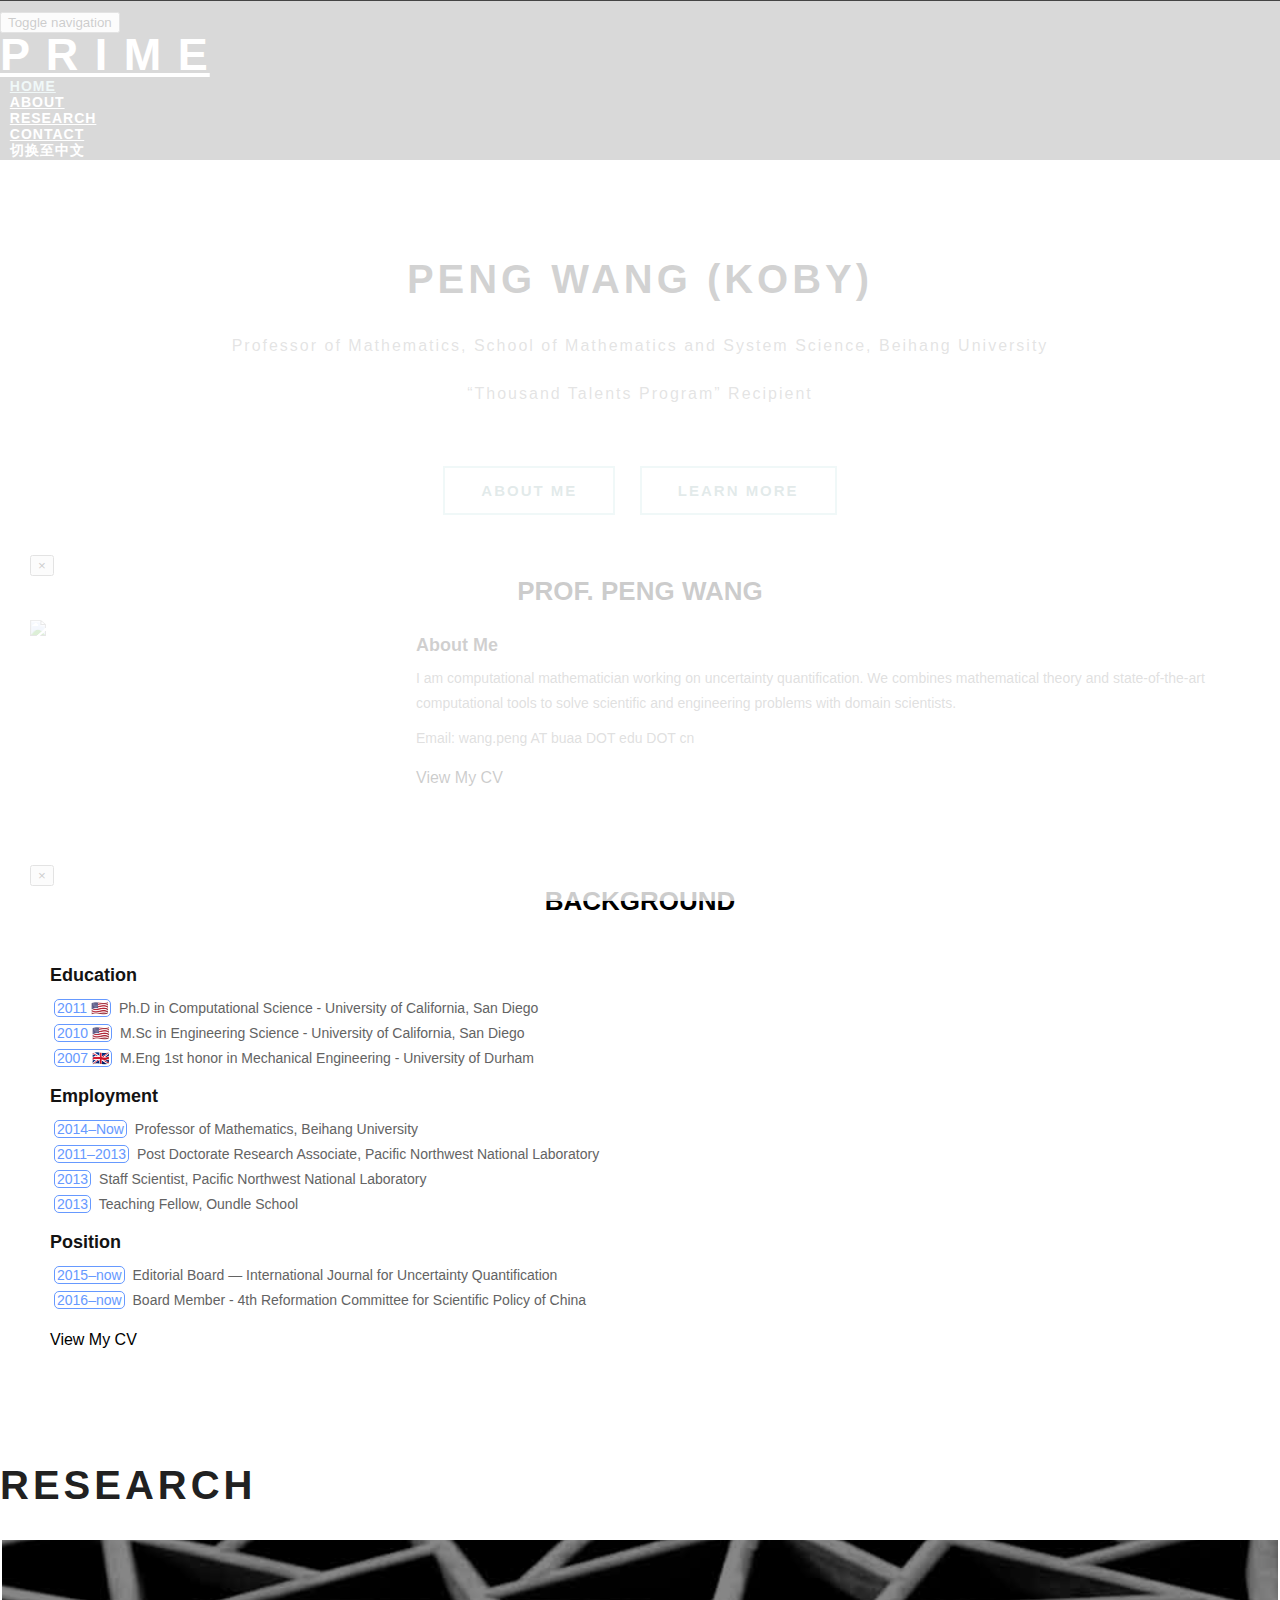
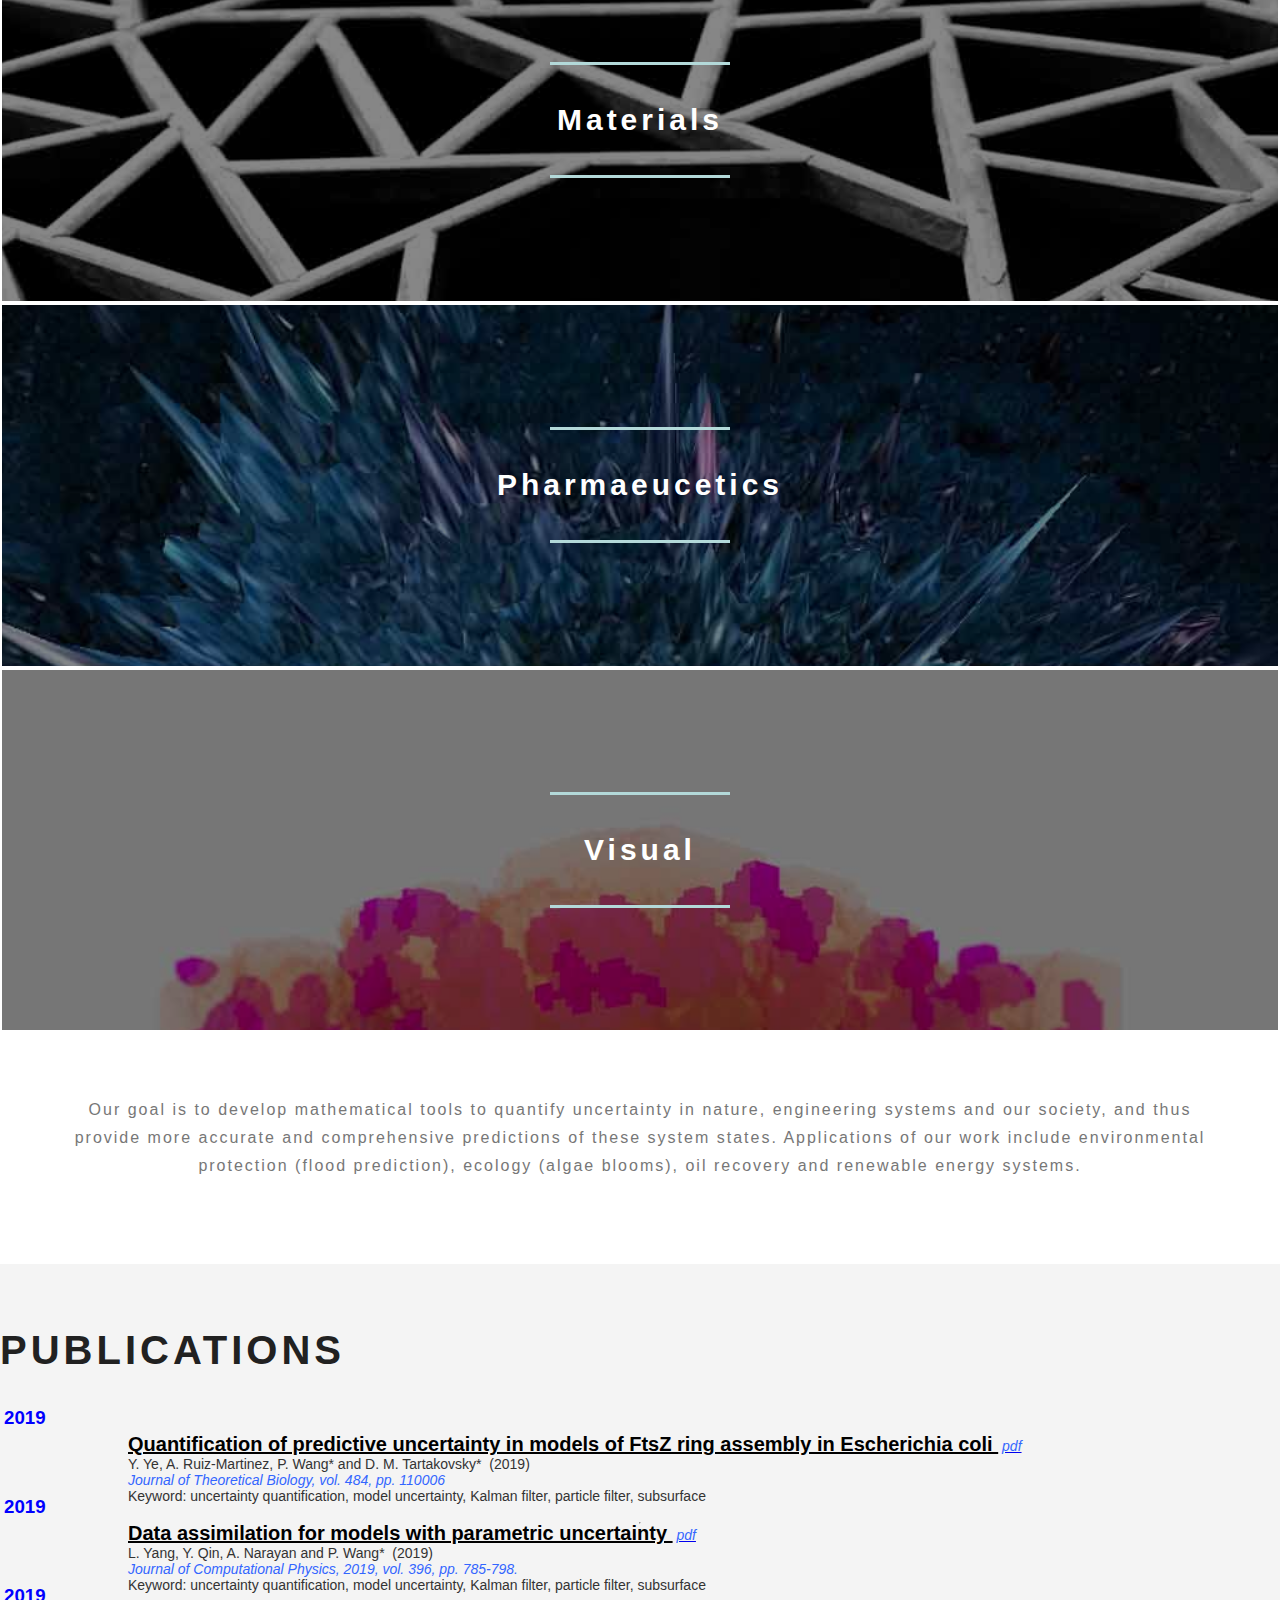
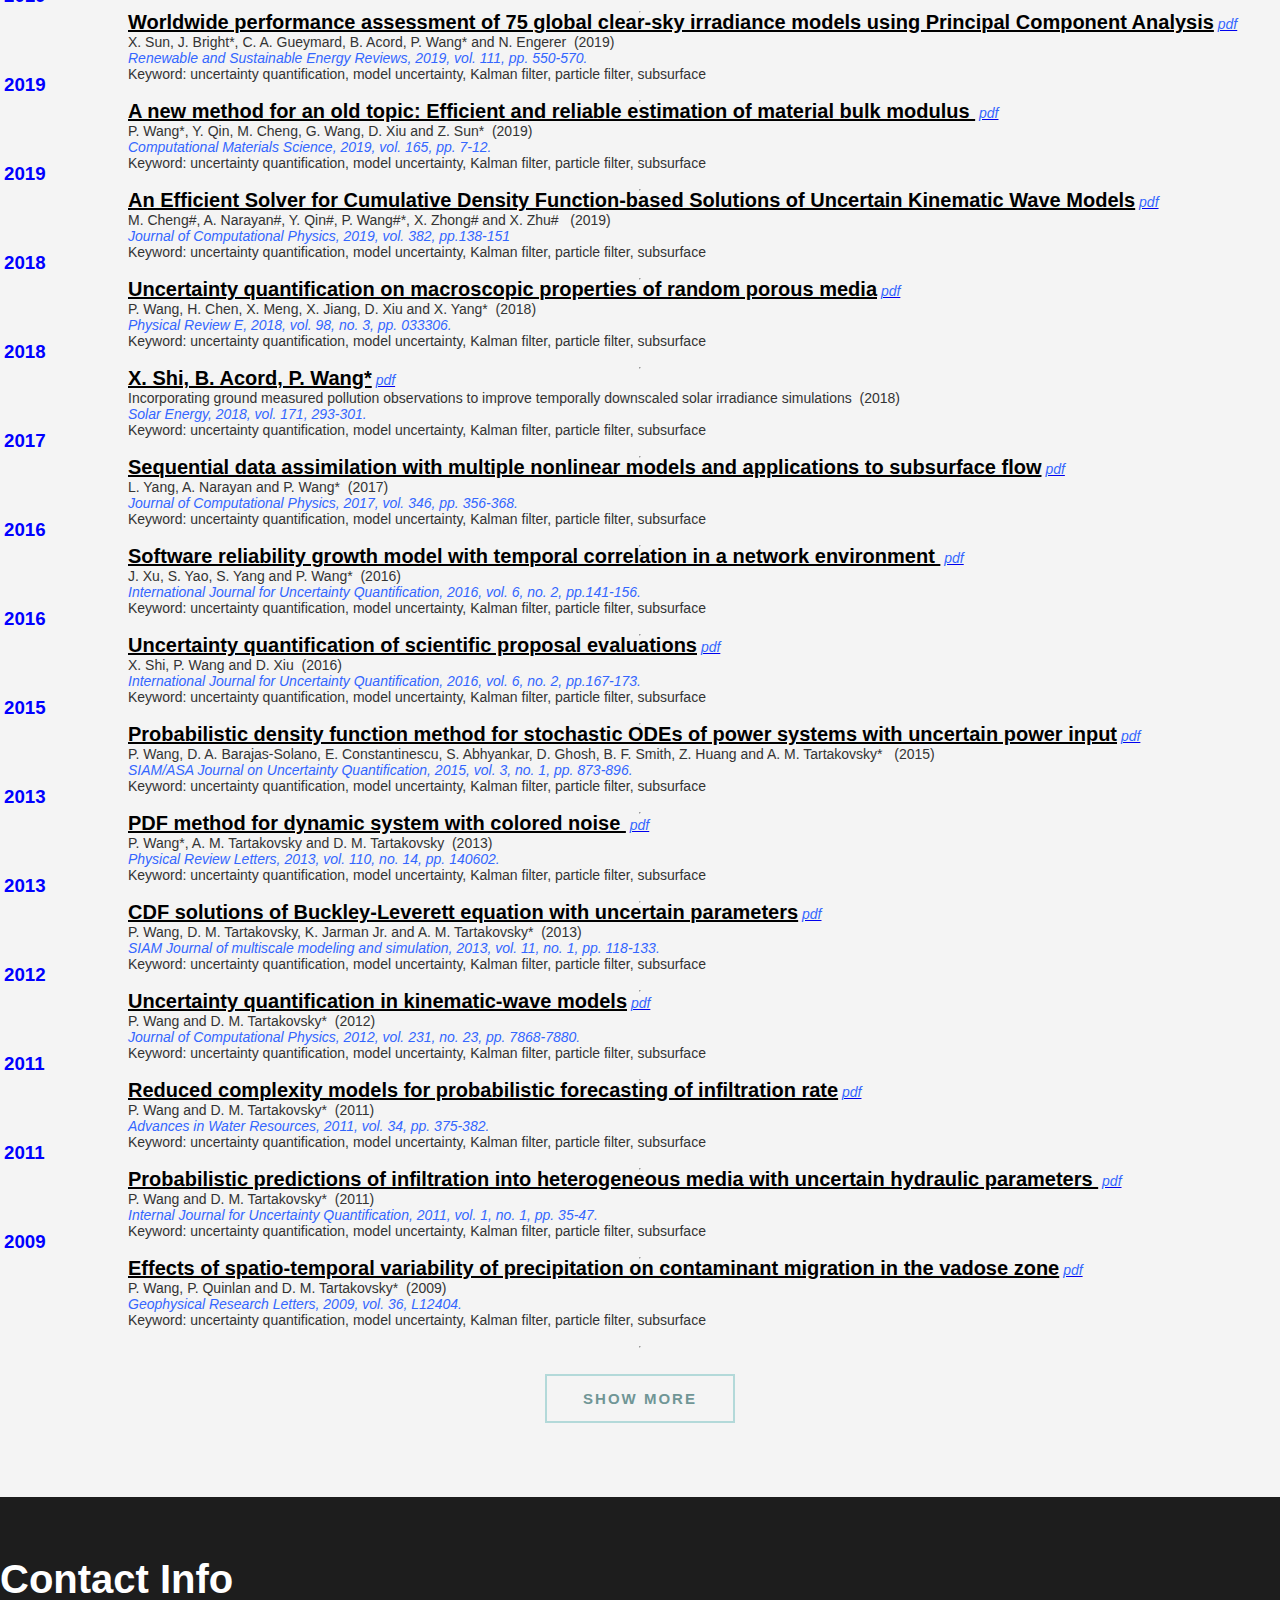
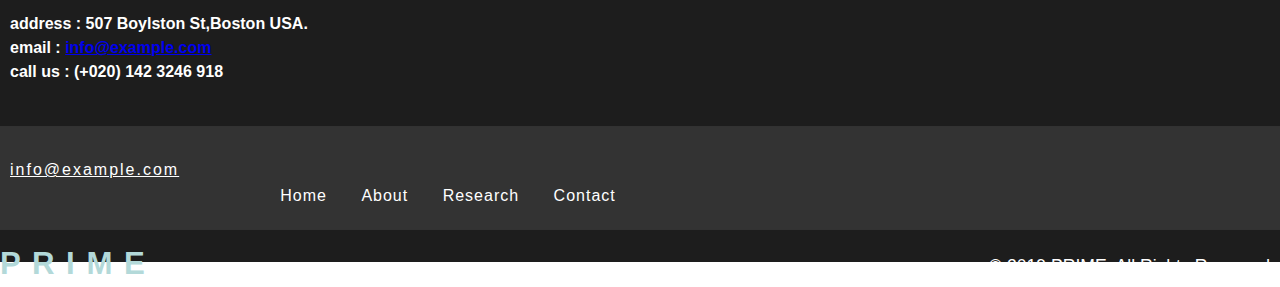
==== details/template.html @ 97c71925 "add homepage template" ====
<!DOCTYPE html>
<html lang="en">
<head>
<title>Student's Homepage</title>
<!-- custom-theme -->
<meta name="viewport" content="width=device-width, initial-scale=1">
<meta http-equiv="Content-Type" content="text/html; charset=utf-8" />
<script type="application/x-javascript"> addEventListener("load", function() { setTimeout(hideURLbar, 0); }, false);
		function hideURLbar(){ window.scrollTo(0,1); } </script>
<!-- //custom-theme -->
<link href="../css/bootstrap.css" rel="stylesheet" type="text/css" media="all" />
<link href="../css/style.css" rel="stylesheet" type="text/css" media="all" />
<link rel="stylesheet" href="../css/flexslider.css" type="text/css" media="screen" property="" />
<link rel="stylesheet" href="../css/swipebox.css">
<!-- font-awesome-icons -->
<link rel="stylesheet" href="../css/font-awesome.min.css" />
</head>
	
<body>
<div id="loading" style="position: fixed; z-index: 999; width: 100%; height: 100%; background-color: rgba(255, 255, 255, 0.8);">
<svg viewBox="0 90 800 600">
  <defs>
  
   <line class="mark" x1="0" y1="0" x2="0" y2="0" fill="none" stroke="#5BB4D8" stroke-miterlimit="10" stroke-linecap="none" stroke-width="12"/>
    
   </defs>
 <g class="container1"/>
 <g class="container2"/>

</svg>
</div>
<script src='../js/TweenMax.min.js'></script>
<script  src="../js/index.js"></script>
<!-- banner -->
	<div class="banner jarallax" id="home" style="background-color: #444; min-height: auto;">
	<div class="agile_dot_info one">
		<div class="container" style="width: 100%;">
			<nav class="navbar navbar-default" style="padding: 0.5em 0 0 0;">
				<div class="navbar-header navbar-left">
					<button type="button" class="navbar-toggle collapsed" style="margin: 0.3em 0 0 0;" data-toggle="collapse" data-target="#bs-example-navbar-collapse-1">
						<span class="sr-only">Toggle navigation</span>
						<span class="icon-bar"></span>
						<span class="icon-bar"></span>
						<span class="icon-bar"></span>
					</button>
					<h1><a class="navbar-brand" href="../index.html">P R I M E</a></h1>
				</div>
			<!-- Collect the nav links, forms, and other content for toggling -->
				<div class="collapse navbar-collapse navbar-right" id="bs-example-navbar-collapse-1">
					<nav class="link-effect-8" id="link-effect-8">
						<ul class="nav navbar-nav">
							<li class="active"><a href="../index.html" data-lang="home">Home</a></li>
							<li><a href="#about" class="scroll" data-lang="about">About</a></li>
							<li><a href="#services"  class="scroll" data-lang="research">Research</a></li>
							<li><a href="#contact"  class="scroll" data-lang="contact">Contact</a></li>
							<li><a id="J_lang_switch" data-lang="change_language">切换至中文</a> </li>
						</ul>
					</nav>
				</div>
			</nav>
		</div>
	</div>
	</div>
<!-- //banner -->	
<!-- welcome -->
<!---728x90--->
 	<div class="welcome" id="about">
		  <div class="container">
				<div class="ab-w3l-spa w3-head-center">
					<label class="wel"></label>
					<h3 class="w3-head-left" data-lang="prof_name">Peng WANG (Koby)</h3>
					<p data-lang="intro_1">Professor of Mathematics, School of Mathematics and System Science, Beihang University</p>
						<p data-lang="intro_2">“Thousand Talents Program” Recipient</p> 
					<div class="agileits_w3layouts_more">
						<a href="#" data-toggle="modal" data-target="#myModal1" style="margin: 10px;" data-lang="about_me">About Me</a>
						<a href="#" data-toggle="modal" data-target="#myModal2" style="margin: 10px;" data-lang="about_more">Learn More</a>
					</div>
				</div>
		   </div>
    </div>
	<!-- Modal1 -->
	<div class="modal fade" id="myModal1" tabindex="-1" role="dialog">
	<!-- Modal1 -->
		<div class="modal-dialog">
		<!-- Modal content-->
			<div class="modal-content">
				<div class="modal-header">
					<button type="button" class="close" data-dismiss="modal">&times;</button>
					<h4 style="color:#000" data-lang="prof_title">Prof. Peng Wang</h4>
					<img src="../images/Intro.jpg" alt=" " class="img-responsive" style="width:30%;float:left;">
					<div style="margin-left: 30%; padding-left: 20px;">
						<h5 data-lang="about_me">About Me</h5>
						<p data-lang="full_intro">I am computational mathematician working on uncertainty quantification. We combines mathematical theory and state-of-the-art computational tools to solve scientific and engineering problems with domain scientists.</p>
						<p>Email:  wang.peng AT buaa DOT edu DOT cn</p>
						<br>
						<a data-lang="view_cv">View My CV</a>
					</div>
                    <br>
				</div>
			</div>
		</div>
	</div>
	<!-- //Modal1 -->
	<!-- Modal2 -->
	<div class="modal fade" id="myModal2" tabindex="-1" role="dialog">
	<!-- Modal2 -->
		<div class="modal-dialog">
		<!-- Modal content-->
			<div class="modal-content">
				<div class="modal-header">
					<button type="button" class="close" data-dismiss="modal">&times;</button>
					<h4 style="color:#000" data-lang="background">Background</h4>
					<div style="padding: 20px;">
						<h5 data-lang="education">Education</h5>
						<p>
							<span class="wrapper">2011 🇺🇸</span> Ph.D  in Computational Science - University of California, San Diego<br>
							<span class="wrapper">2010 🇺🇸</span> M.Sc  in Engineering Science - University of California, San Diego<br>
							<span class="wrapper">2007 🇬🇧</span> M.Eng 1st honor in Mechanical Engineering - University of Durham<br>
						</p>
						<h5 data-lang="employment">Employment</h5>
						<p>
							<span class="wrapper" style="width: 30px;">2014–Now</span>  Professor of Mathematics, Beihang University<br>
							<span class="wrapper" style="width: 30px;">2011–2013</span>  Post Doctorate Research Associate, Pacific Northwest National Laboratory<br>
							<span class="wrapper" style="width: 30px;">2013</span>  Staff Scientist, Pacific Northwest National Laboratory<br>
							<span class="wrapper" style="width: 30px;">2013</span> Teaching Fellow, Oundle School<br>
						</p>
						<h5 data-lang="position">Position</h5>
						<p>
							<span class="wrapper">2015–now</span> Editorial Board — International Journal for Uncertainty Quantification<br>
							<span class="wrapper">2016–now</span> Board Member - 4th Reformation Committee for Scientific Policy of China<br>
						</p>
						<br>
						<a data-lang="view_cv">View My CV</a>
					</div>
				</div>
			</div>
		</div>
	</div>
	<!-- //Modal2 -->
<!-- //welcome -->
<!-- cruise -->
<div class="w3-services" id="services">
	<div class="container">
	<div class="w3-head-left">
		<h3 data-lang="research">Research</h3>
	</div>
	<div class="cruise-w3-agile">
		<div class="col-md-4 cruise-w3-agile-left">
			<div class="cruise-w3-agile-top">
				<label class="cru"></label>
				<h3 data-lang="materials">Materials</h3>
				<label class="cru"></label>
			</div>
		</div>
		<div class="col-md-4 cruise-w3-agile-right">
			<div class="cruise-w3-agile-top">
				<label class="cru"></label>
				<h3 data-lang="Pharmaeucetics">Pharmaeucetics</h3>
				<label class="cru"></label>
			</div>
		</div>
		<div class="col-md-4 cruise-w3-agile-left-1">
			<div class="cruise-w3-agile-top">
				<label class="cru"></label>
				<h3 data-lang="visual">Visual</h3>
				<label class="cru"></label>
			</div>
		</div>
		<div class="clearfix"></div>
		</div>
		<div class="welcome">
			<p data-lang="goal">
				Our goal is to develop mathematical tools to quantify uncertainty in nature, engineering systems and our society, and thus provide more accurate and comprehensive predictions of these system states. Applications of our work include environmental protection (flood prediction), ecology (algae blooms), oil recovery and renewable energy systems.
			</p>
		</div>
	</div>
	</div>
<!-- //cruise -->
<!-- cruise -->
<div class="w3-services" id="publications">
	<div class="container">
	<div class="w3-head-left">
		<h3 data-lang="publications">Publications</h3>
	</div>

    <div class="pubwidget">
        <div>
            <div class="datewidget">
                <h3><span style="color: #0000ff;">2019</span></h3>
            </div>
            <div class="contentwidget">
                <p><span style="font-size: 20px;"><strong><a style="color: #000000;" href="http://www.sciencedirect.com/science/article/pii/S0021999117304710" target="_Blank"> Quantification of predictive uncertainty in models of FtsZ ring assembly in Escherichia coli </a></strong></span>&nbsp;<a href="http://www.wangpengroup.org/publications/#"><span style="color: #3366ff;"><em>pdf</em></span></a><br>
                <span style="color: #333333;">Y. Ye, A. Ruiz-Martinez, P. Wang* and D. M. Tartakovsky*&nbsp; (2019)</span><br>
                <span style="color: #3366ff;"><em>Journal of Theoretical Biology, vol. 484, pp. 110006</em></span><br>
                <span style="color: #333333;"> Keyword: uncertainty quantification, model uncertainty, Kalman filter, particle filter, subsurface</span></p>
            </div>
        </div>
        <hr>
    </div>

    <div class="pubwidget">
        <div>
            <div class="datewidget">
                <h3><span style="color: #0000ff;">2019</span></h3>
            </div>
            <div class="contentwidget">
                <p><span style="font-size: 20px;"><strong><a style="color: #000000;" href="http://www.sciencedirect.com/science/article/pii/S0021999117304710" target="_Blank"> Data assimilation for models with parametric uncertainty </a></strong></span>&nbsp;<a href="http://www.wangpengroup.org/publications/#"><span style="color: #3366ff;"><em>pdf</em></span></a><br>
                <span style="color: #333333;">L. Yang, Y. Qin, A. Narayan and P. Wang*&nbsp; (2019)</span><br>
                <span style="color: #3366ff;"><em>Journal of Computational Physics, 2019, vol. 396, pp. 785-798.</em></span><br>
                <span style="color: #333333;"> Keyword: uncertainty quantification, model uncertainty, Kalman filter, particle filter, subsurface</span></p>
            </div>
        </div>
        <hr>
    </div>

    <div class="pubwidget">
        <div>
            <div class="datewidget">
                <h3><span style="color: #0000ff;">2019</span></h3>
            </div>
            <div class="contentwidget">
                <p><span style="font-size: 20px;"><strong><a style="color: #000000;" href="http://www.sciencedirect.com/science/article/pii/S0021999117304710" target="_Blank">Worldwide performance assessment of 75 global clear-sky irradiance models using Principal Component Analysis</a></strong></span>&nbsp;<a href="http://www.wangpengroup.org/publications/#"><span style="color: #3366ff;"><em>pdf</em></span></a><br>
                <span style="color: #333333;">X. Sun, J. Bright*, C. A. Gueymard, B. Acord, P. Wang* and N. Engerer&nbsp; (2019)</span><br>
                <span style="color: #3366ff;"><em>Renewable and Sustainable Energy Reviews, 2019, vol. 111, pp. 550-570.</em></span><br>
                <span style="color: #333333;"> Keyword: uncertainty quantification, model uncertainty, Kalman filter, particle filter, subsurface</span></p>
            </div>
        </div>
        <hr>
    </div>

    <div class="pubwidget">
        <div>
            <div class="datewidget">
                <h3><span style="color: #0000ff;">2019</span></h3>
            </div>
            <div class="contentwidget">
                <p><span style="font-size: 20px;"><strong><a style="color: #000000;" href="http://www.sciencedirect.com/science/article/pii/S0021999117304710" target="_Blank"> A new method for an old topic: Efficient and reliable estimation of material bulk modulus </a></strong></span>&nbsp;<a href="http://www.wangpengroup.org/publications/#"><span style="color: #3366ff;"><em>pdf</em></span></a><br>
                <span style="color: #333333;"> P. Wang*, Y. Qin, M. Cheng, G. Wang, D. Xiu and Z. Sun*&nbsp; (2019)</span><br>
                <span style="color: #3366ff;"><em>Computational Materials Science, 2019, vol. 165, pp. 7-12.</em></span><br>
                <span style="color: #333333;"> Keyword: uncertainty quantification, model uncertainty, Kalman filter, particle filter, subsurface</span></p>
            </div>
        </div>
        <hr>
    </div>

    <div class="pubwidget">
        <div>
            <div class="datewidget">
                <h3><span style="color: #0000ff;">2019</span></h3>
            </div>
            <div class="contentwidget">
                <p><span style="font-size: 20px;"><strong><a style="color: #000000;" href="http://www.sciencedirect.com/science/article/pii/S0021999117304710" target="_Blank"> An Efficient Solver for Cumulative Density Function-based Solutions of Uncertain Kinematic Wave Models</a></strong></span>&nbsp;<a href="http://www.wangpengroup.org/publications/#"><span style="color: #3366ff;"><em>pdf</em></span></a><br>
                <span style="color: #333333;"> M. Cheng#, A. Narayan#, Y. Qin#, P. Wang#*, X. Zhong# and X. Zhu#	&nbsp; (2019)</span><br>
                <span style="color: #3366ff;"><em>Journal of Computational Physics, 2019, vol. 382, pp.138-151</em></span><br>
                <span style="color: #333333;"> Keyword: uncertainty quantification, model uncertainty, Kalman filter, particle filter, subsurface</span></p>
            </div>
        </div>
        <hr>
    </div>

    <div class="pubwidget">
        <div>
            <div class="datewidget">
                <h3><span style="color: #0000ff;">2018</span></h3>
            </div>
            <div class="contentwidget">
                <p><span style="font-size: 20px;"><strong><a style="color: #000000;" href="http://www.sciencedirect.com/science/article/pii/S0021999117304710" target="_Blank"> Uncertainty quantification on macroscopic properties of random porous media</a></strong></span>&nbsp;<a href="http://www.wangpengroup.org/publications/#"><span style="color: #3366ff;"><em>pdf</em></span></a><br>
                <span style="color: #333333;">P. Wang, H. Chen, X. Meng, X. Jiang, D. Xiu and X. Yang*&nbsp; (2018)</span><br>
                <span style="color: #3366ff;"><em>Physical Review E, 2018, vol. 98, no. 3, pp. 033306.</em></span><br>
                <span style="color: #333333;"> Keyword: uncertainty quantification, model uncertainty, Kalman filter, particle filter, subsurface</span></p>
            </div>
        </div>
        <hr>
    </div>

    <div class="pubwidget">
        <div>
            <div class="datewidget">
                <h3><span style="color: #0000ff;">2018</span></h3>
            </div>
            <div class="contentwidget">
                <p><span style="font-size: 20px;"><strong><a style="color: #000000;" href="http://www.sciencedirect.com/science/article/pii/S0021999117304710" target="_Blank"> X. Shi, B. Acord, P. Wang*</a></strong></span>&nbsp;<a href="http://www.wangpengroup.org/publications/#"><span style="color: #3366ff;"><em>pdf</em></span></a><br>
                <span style="color: #333333;">Incorporating ground measured pollution observations to improve temporally downscaled solar irradiance simulations&nbsp; (2018)</span><br>
                <span style="color: #3366ff;"><em>Solar Energy, 2018, vol. 171, 293-301.</em></span><br>
                <span style="color: #333333;"> Keyword: uncertainty quantification, model uncertainty, Kalman filter, particle filter, subsurface</span></p>
            </div>
        </div>
        <hr>
    </div>

    <div class="pubwidget">
        <div>
            <div class="datewidget">
                <h3><span style="color: #0000ff;">2017</span></h3>
            </div>
            <div class="contentwidget">
                <p><span style="font-size: 20px;"><strong><a style="color: #000000;" href="http://www.sciencedirect.com/science/article/pii/S0021999117304710" target="_Blank"> Sequential data assimilation with multiple nonlinear models and applications to subsurface flow</a></strong></span>&nbsp;<a href="http://www.wangpengroup.org/publications/#"><span style="color: #3366ff;"><em>pdf</em></span></a><br>
                <span style="color: #333333;"> L. Yang, A. Narayan and P. Wang*&nbsp; (2017)</span><br>
                <span style="color: #3366ff;"><em>Journal of Computational Physics, 2017, vol. 346, pp. 356-368. </em></span><br>
                <span style="color: #333333;"> Keyword: uncertainty quantification, model uncertainty, Kalman filter, particle filter, subsurface</span></p>
            </div>
        </div>
        <hr>
    </div>

    <div class="pubwidget">
        <div>
            <div class="datewidget">
                <h3><span style="color: #0000ff;">2016</span></h3>
            </div>
            <div class="contentwidget">
                <p><span style="font-size: 20px;"><strong><a style="color: #000000;" href="http://www.sciencedirect.com/science/article/pii/S0021999117304710" target="_Blank">Software reliability growth model with temporal correlation in a network environment </a></strong></span>&nbsp;<a href="http://www.wangpengroup.org/publications/#"><span style="color: #3366ff;"><em>pdf</em></span></a><br>
                <span style="color: #333333;"> J. Xu, S. Yao, S. Yang and P. Wang*&nbsp; (2016)</span><br>
                <span style="color: #3366ff;"><em>International Journal for Uncertainty Quantification, 2016, vol. 6, no. 2, pp.141-156. </em></span><br>
                <span style="color: #333333;"> Keyword: uncertainty quantification, model uncertainty, Kalman filter, particle filter, subsurface</span></p>
            </div>
        </div>
        <hr>
    </div>

    <div class="pubwidget">
        <div>
            <div class="datewidget">
                <h3><span style="color: #0000ff;">2016</span></h3>
            </div>
            <div class="contentwidget">
                <p><span style="font-size: 20px;"><strong><a style="color: #000000;" href="http://www.sciencedirect.com/science/article/pii/S0021999117304710" target="_Blank"> Uncertainty quantification of scientific proposal evaluations</a></strong></span>&nbsp;<a href="http://www.wangpengroup.org/publications/#"><span style="color: #3366ff;"><em>pdf</em></span></a><br>
                <span style="color: #333333;"> X. Shi, P. Wang and D. Xiu&nbsp; (2016)</span><br>
                <span style="color: #3366ff;"><em>International Journal for Uncertainty Quantification, 2016, vol. 6, no. 2, pp.167-173.</em></span><br>
                <span style="color: #333333;"> Keyword: uncertainty quantification, model uncertainty, Kalman filter, particle filter, subsurface</span></p>
            </div>
        </div>
        <hr>
    </div>

    <div class="pubwidget">
        <div>
            <div class="datewidget">
                <h3><span style="color: #0000ff;">2015</span></h3>
            </div>
            <div class="contentwidget">
                <p><span style="font-size: 20px;"><strong><a style="color: #000000;" href="http://www.sciencedirect.com/science/article/pii/S0021999117304710" target="_Blank">  Probabilistic density function method for stochastic ODEs of power systems with uncertain power input</a></strong></span>&nbsp;<a href="http://www.wangpengroup.org/publications/#"><span style="color: #3366ff;"><em>pdf</em></span></a><br>
                <span style="color: #333333;"> P. Wang, D. A. Barajas-Solano, E. Constantinescu, S. Abhyankar, D. Ghosh, B. F. Smith, Z. Huang and A. M. Tartakovsky*	&nbsp; (2015)</span><br>
                <span style="color: #3366ff;"><em>SIAM/ASA Journal on Uncertainty Quantification, 2015, vol. 3, no. 1, pp. 873-896. </em></span><br>
                <span style="color: #333333;"> Keyword: uncertainty quantification, model uncertainty, Kalman filter, particle filter, subsurface</span></p>
            </div>
        </div>
        <hr>
    </div>

    <div class="pubwidget">
        <div>
            <div class="datewidget">
                <h3><span style="color: #0000ff;">2013</span></h3>
            </div>
            <div class="contentwidget">
                <p><span style="font-size: 20px;"><strong><a style="color: #000000;" href="http://www.sciencedirect.com/science/article/pii/S0021999117304710" target="_Blank"> PDF method for dynamic system with colored noise </a></strong></span>&nbsp;<a href="http://www.wangpengroup.org/publications/#"><span style="color: #3366ff;"><em>pdf</em></span></a><br>
                <span style="color: #333333;"> P. Wang*, A. M. Tartakovsky and D. M. Tartakovsky&nbsp; (2013)</span><br>
                <span style="color: #3366ff;"><em>Physical Review Letters, 2013, vol. 110, no. 14, pp. 140602. </em></span><br>
                <span style="color: #333333;"> Keyword: uncertainty quantification, model uncertainty, Kalman filter, particle filter, subsurface</span></p>
            </div>
        </div>
        <hr>
    </div>

    <div class="pubwidget">
        <div>
            <div class="datewidget">
                <h3><span style="color: #0000ff;">2013</span></h3>
            </div>
            <div class="contentwidget">
                <p><span style="font-size: 20px;"><strong><a style="color: #000000;" href="http://www.sciencedirect.com/science/article/pii/S0021999117304710" target="_Blank">  CDF solutions of Buckley-Leverett equation with uncertain parameters</a></strong></span>&nbsp;<a href="http://www.wangpengroup.org/publications/#"><span style="color: #3366ff;"><em>pdf</em></span></a><br>
                <span style="color: #333333;">P. Wang, D. M. Tartakovsky, K. Jarman Jr. and A. M. Tartakovsky*&nbsp; (2013)</span><br>
                <span style="color: #3366ff;"><em>SIAM Journal of multiscale modeling and simulation, 2013, vol. 11, no. 1, pp. 118-133. </em></span><br>
                <span style="color: #333333;"> Keyword: uncertainty quantification, model uncertainty, Kalman filter, particle filter, subsurface</span></p>
            </div>
        </div>
        <hr>
    </div>

    <div class="pubwidget">
        <div>
            <div class="datewidget">
                <h3><span style="color: #0000ff;">2012</span></h3>
            </div>
            <div class="contentwidget">
                <p><span style="font-size: 20px;"><strong><a style="color: #000000;" href="http://www.sciencedirect.com/science/article/pii/S0021999117304710" target="_Blank">Uncertainty quantification in kinematic-wave models</a></strong></span>&nbsp;<a href="http://www.wangpengroup.org/publications/#"><span style="color: #3366ff;"><em>pdf</em></span></a><br>
                <span style="color: #333333;"> P. Wang and D. M. Tartakovsky*&nbsp; (2012)</span><br>
                <span style="color: #3366ff;"><em>Journal of Computational Physics, 2012, vol. 231, no. 23, pp. 7868-7880. </em></span><br>
                <span style="color: #333333;"> Keyword: uncertainty quantification, model uncertainty, Kalman filter, particle filter, subsurface</span></p>
            </div>
        </div>
        <hr>
    </div>

    <div class="pubwidget">
        <div>
            <div class="datewidget">
                <h3><span style="color: #0000ff;">2011</span></h3>
            </div>
            <div class="contentwidget">
                <p><span style="font-size: 20px;"><strong><a style="color: #000000;" href="http://www.sciencedirect.com/science/article/pii/S0021999117304710" target="_Blank"> Reduced complexity models for probabilistic forecasting of infiltration rate</a></strong></span>&nbsp;<a href="http://www.wangpengroup.org/publications/#"><span style="color: #3366ff;"><em>pdf</em></span></a><br>
                <span style="color: #333333;">P. Wang and D. M. Tartakovsky*&nbsp; (2011)</span><br>
                <span style="color: #3366ff;"><em>Advances in Water Resources, 2011, vol. 34, pp. 375-382. </em></span><br>
                <span style="color: #333333;"> Keyword: uncertainty quantification, model uncertainty, Kalman filter, particle filter, subsurface</span></p>
            </div>
        </div>
        <hr>
    </div>

    <div class="pubwidget">
        <div>
            <div class="datewidget">
                <h3><span style="color: #0000ff;">2011</span></h3>
            </div>
            <div class="contentwidget">
                <p><span style="font-size: 20px;"><strong><a style="color: #000000;" href="http://www.sciencedirect.com/science/article/pii/S0021999117304710" target="_Blank">Probabilistic predictions of infiltration into heterogeneous media with uncertain hydraulic parameters </a></strong></span>&nbsp;<a href="http://www.wangpengroup.org/publications/#"><span style="color: #3366ff;"><em>pdf</em></span></a><br>
                <span style="color: #333333;"> P. Wang and D. M. Tartakovsky*&nbsp; (2011)</span><br>
                <span style="color: #3366ff;"><em>Internal Journal for Uncertainty Quantification, 2011, vol. 1, no. 1, pp. 35-47.</em></span><br>
                <span style="color: #333333;"> Keyword: uncertainty quantification, model uncertainty, Kalman filter, particle filter, subsurface</span></p>
            </div>
        </div>
        <hr>
    </div>

    <div class="pubwidget">
        <div>
            <div class="datewidget">
                <h3><span style="color: #0000ff;">2009</span></h3>
            </div>
            <div class="contentwidget">
                <p><span style="font-size: 20px;"><strong><a style="color: #000000;" href="http://www.sciencedirect.com/science/article/pii/S0021999117304710" target="_Blank">  Effects of spatio-temporal variability of precipitation on contaminant migration in the vadose zone</a></strong></span>&nbsp;<a href="http://www.wangpengroup.org/publications/#"><span style="color: #3366ff;"><em>pdf</em></span></a><br>
                <span style="color: #333333;">P. Wang, P. Quinlan and D. M. Tartakovsky*&nbsp; (2009)</span><br>
                <span style="color: #3366ff;"><em>Geophysical Research Letters, 2009, vol. 36, L12404.</em></span><br>
                <span style="color: #333333;"> Keyword: uncertainty quantification, model uncertainty, Kalman filter, particle filter, subsurface</span></p>
            </div>
        </div>
        <hr>
    </div>

    <div class="agileits_w3layouts_more">
        <a id="show_more" style="margin: 10px;" data-lang="show_less" onclick="pub_switch();">Show More</a>
    </div>

	</div>
</div>
<!-- //cruise -->

<!-- Footer -->
	<div class="reach-wthree" id="contact">
		<div class="container">
			<h3 data-lang="contact_info">Contact Info</h3>
				<h4 style="font-size: 100%; color: #fff; padding: 10px;line-height: 1.5;">
					<span>address :</span> 507 Boylston St,Boston USA. <br>
					<span>email :</span> <a href="mailto:info@example.com">info@example.com</a> <br>
					<span>call us :</span> (+020) 142 3246 918 <br>
				</h4>
		</div>
	</div>
	<div class="w3l_footer_agileinfo">
		<div class="container">
			<div class="col-md-3 mailadd-w3ls">
				<p><span class="fa fa-envelope" aria-hidden="true"></span><a href="mailto:info@example.com">info@example.com</a></p>
			</div>
			<div class="col-md-6 botttom-nav-agileits">
				<ul class="nav-w3ls">
					<li><a href="#home" class="scroll" data-lang="home">Home</a></li>
					<li><a href="#about"  class="scroll" data-lang="about">About</a></li>
					<li><a href="#services" class="scroll" data-lang="research">Research</a></li>
					<li><a href="#contact"  class="scroll" data-lang="contact">Contact</a></li>
				</ul>
			</div>

			<div class="clearfix"> </div>
		</div>
	</div>
	<!-- //Footer -->
	<!--Copy-right-->
	<div class="copy">
		<div class="container">
			<h2><a href="../index.html">P R I M E</a></h2>
			<p style="padding: 10px;" data-lang="rights">© 2019 PRIME. All Rights Reserved</p>
			<div class="clearfix"> </div>
		</div>
	</div>
	<!--// Copy-right -->

<!-- js -->
<script type="text/javascript" src="../js/jquery-2.1.4.min.js"></script>
<!-- //js -->
<!-- for bootstrap working -->
<script src="../js/bootstrap.js"></script>
<!-- //for bootstrap working -->
<!-- flexSlider -->
<script defer src="../js/jquery.flexslider.js"></script>
<script type="text/javascript">
    $(window).load(function(){
        $('.flexslider').flexslider({
            animation: "slide",
            start: function(slider){
                $('body').removeClass('loading');
            }
        });
    });
</script>
<!-- //flexSlider -->
<!-- /numscroller -->		
<script type="text/javascript" src="../js/numscroller-1.0.js"></script>
<!-- //numscroller -->	
<!-- swipe box js -->
<script src="../js/jquery.adipoli.min.js" type="text/javascript"></script>
<script type="text/javascript"> 
    $(function(){ 
        $('.row2').adipoli({
            'startEffect' : 'overlay',
            'hoverEffect' : 'sliceDown'
        }); 
    });

</script>
<script src="../js/jquery.swipebox.min.js"></script> 
<script type="text/javascript">
    jQuery(function($) {
        $(".swipebox").swipebox();
    });
</script>
<!-- //swipe box js -->
<!-- flexisel -->
<script type="text/javascript">
    $(window).load(function() {
        $("#flexiselDemo1").flexisel({
            visibleItems: 3,
            animationSpeed: 1000,
            autoPlay:true,
            autoPlaySpeed: 3000,    		
            pauseOnHover: true,
            enableResponsiveBreakpoints: true,
            responsiveBreakpoints: { 
                portrait: { 
                    changePoint:480,
                    visibleItems: 1
                }, 
                landscape: { 
                    changePoint:640,
                    visibleItems:2
                },
                tablet: { 
                    changePoint:768,
                    visibleItems: 2
                }
            }
        });

    });
</script>
<script type="text/javascript" src="../js/jquery.flexisel.js"></script>
<!-- //flexisel -->
<script type="text/javascript" src="../js/move-top.js"></script>
<script type="text/javascript" src="../js/easing.js"></script>
<!-- here starts scrolling icon -->
<script type="text/javascript">
    $(document).ready(function() {
        /*
                var defaults = {
                containerID: 'toTop', // fading element id
                containerHoverID: 'toTopHover', // fading element hover id
                scrollSpeed: 1200,
                easingType: 'linear' 
                };
         */

        $().UItoTop({ easingType: 'easeOutQuart', scrollSpeed: 800 });

    });
</script>
<!-- //here ends scrolling icon -->
<script type="text/javascript">
    show_more = 1;
language_map = 
    [
        {'change_language': "切换至中文", 'page_title': "Wangpengroup Homepage", 'home': "Home", 'about': "About", 'research': "Research", 'partners': "Partners", 'contact': "Contact", 'team': "Team", 'about_me': "About Me", 'about_more': "Learn More", 'view_cv': "View My CV",
            "background": "Background", 'education': "Education", 'employment': "Employment", 'position': "Position", 'projects': "Projects", 'subjects': "Subjects", 'goal': "Our goal is to develop mathematical tools to quantify uncertainty in nature, engineering systems and our society, and thus provide more accurate and comprehensive predictions of these system states. Applications of our work include environmental protection (flood prediction), ecology (algae blooms), oil recovery and renewable energy systems.", 'funding_info': "Funding Info", 'fundings': "Fundings", 'details': "Details", 'publications': "Publications", "contact_info": "Contact Info", 'rights': "© 2019 Wangpengroup. All Rights Reserved", 'show_more': "Show More", 'show_less': "Show Less"},
        {'change_language': "English Version", 'page_title': "学生的个人主页", 'home': "主页", 'about': "关于", 'research': "科研", 'partners': "合作", 'contact': "联系我们", 'team': "成员", 'about_me': "关于我", 'about_more': "了解更多", 'view_cv': "查看我的简历", "background": "背景资料", 'education': "教育资料", 'employment': "工作经历", 'position': "其他任职", 'projects': "项目", 'subjects': "方向", 'goal':
            "我们的研究核心是开发数学工具以量化自然、工程和社会系统中的不确定性，进而对这些系统状态做出更准确与全面的预测。我们研究的具体应用包含环境保护（洪水预测）、生态平衡（水华爆发）、石油开采和新能源系统。",  'publications': "发表论文", "contact_info": "联系方式", 'rights': "© 2019 Wangpengroup. 保留所有权利", 'show_more': "显示更多", 'show_less': "隐藏"}
    ];
language_code = 0;
jQuery(document).ready(function($) {
    $(".scroll").click(function(event){		
        event.preventDefault();
        $('html,body').animate({scrollTop:$(this.hash).offset().top},1000);
    });
    language_code = Cookies.get('lang');
    if (language_code == undefined) {
        language_code = 0; 
        Cookies.set('lang', 0);
    }
    else {
        for(var i in language_map[language_code]){
            $('[data-lang="'+i+'"]').animate({ opacity : "0" }, 0, replace(i, language_map[language_code][i]));
            $('[data-lang="'+i+'"]').animate({ opacity : "1" }, 500);
        }
        document.title = language_map[language_code]['page_title'];
    }
    $('#loading')/*.delay(5000)*/.animate({ opacity : "0" }, 1000, function() {
        $('#loading').css('display', 'none');
    });
    pub_switch();
});
function replace(index, content) {
    $('[data-lang="'+index+'"]').text(content);
}
$('#J_lang_switch').click(function(){
    language_code = 1 - language_code;
    for(var i in language_map[language_code]){
        $('[data-lang="'+i+'"]').animate({ opacity : "0" }, 0, replace(i, language_map[language_code][i]));
        $('[data-lang="'+i+'"]').animate({ opacity : "1" }, 500);
    }
    document.title = language_map[language_code]['page_title'];
    Cookies.set('lang', language_code);
});
function pub_switch() {
    var i = 0;
    var widgets = document.getElementsByClassName("pubwidget");
    show_more = 1 - show_more;
    if(show_more == 1) {
        document.getElementById("show_more").setAttribute('data-lang', 'show_less');
        document.getElementById("show_more").text = language_map[language_code]["show_less"];
    }
    else {
        document.getElementById("show_more").setAttribute('data-lang', 'show_more');
        document.getElementById("show_more").text = language_map[language_code]["show_more"];
    }
    for(var pub = 0; pub < widgets.length; pub = pub + 1) {
        if(show_more == 1) {
            widgets[pub].style.display = "grid";
        }
        else if(i > 3) {
            widgets[pub].style.display = "none";
        }
        i = i + 1;
    }
}
</script>



<script src="../js/js.cookie.min.js"></script>
<script src="../js/SmoothScroll.min.js"></script>


</body>
</html>
---- css/style.css ----
.icon-bar {
    background-color: #fff !important;
}
.passes-container {
    pointer-events:none;
    width: 320px;
    max-height: 568px;
    height: 100%;
    position: fixed; 
    bottom: 0;
    left: 1%;
    z-index: 998;
}
.passes {
    pointer-events: all;
    width: 100%;
    list-style: none;
    padding: 0;
    margin: 0;
    display: inline-block;
    position: relative;
}
.passes li {
    position: absolute;
    display: inline-block;
    width: 100%;
    height: 300px;
    border-radius: 10px;
    -webkit-box-shadow: 0px -15px 20px 0px rgba(0, 0, 0, 0.27);
    -moz-box-shadow: 0px -15px 20px 0px rgba(0, 0, 0, 0.27);
    box-shadow: 0px -15px 20px 0px rgba(0, 0, 0, 0.27);
    margin: 0;
    padding: 0;
    overflow: hidden;
    -webkit-transition: all 0.4s ease-out;
}
.passes li.current {
    -webkit-transform: translate3d(0, 0, 0) !important;
}
.passes li:before,
.passes li:after {
    content: '';
    position: absolute;
    width: 10px;
    height: 10px;
    background-color: transparent;
    border-radius: 50%;
    top: 30px;
    left: -5px;
}
.passes li:after {
    left: auto;
    right: -5px;
}
.easyjet {
    background: #f60;
    color: #fff;
}
.airberlin {
    background: #cc1f2f;
    color: #fff;
}
.ba {
    background: #031b41;
    color: #fff;
}
.passes li > div {
    font-family: "Helvetica Neue", sans;
    margin-top: 10px;
    text-align: center;
    pointer-events: none;
}
html, body{
    font-size: 100%;
	font-family: 'Open Sans', sans-serif;
	background:#ffffff;
	margin: 0;
}
p,ul li,ol li{
	margin:0;
	font-size:14px;
}
h1,h2,h3,h4,h5,h6{
	font-family: 'Montserrat', sans-serif;
	margin:0;
}
ul,label{
	margin:0;
	padding:0;
}
body a:hover{
	text-decoration:none;
}
input[type="submit"],input[type="reset"],a,.w3l_banner_bottom_grid1 i,.w3layouts_more a i{
	-webkit-transition: 0.5s ease-in;
    -moz-transition: 0.5s ease-in;
    -ms-transition: 0.5s ease-in;
    -o-transition: 0.5s ease-in;
    transition:0.5s ease-in;
}
a:focus{
	outline:none;
}

.datewidget {
    padding: 4px;
    float: left;
    width: 10%;
}

.contentwidget {
    float: right;
    margin-bottom: 10px;
}

@media screen and (min-width: 768px){
.contentwidget {
    width: 90%;
}
}

.pubwidget {
    width: 100%;
    display: grid;
    margin-bottom: -40px;
}

.wrapper {
    margin: 4px;
    padding-left: 2px;
    padding-right: 2px;
    border: 1px solid #6699FF;
    border-radius: 5px;
    color: #6699FF;

}

/*-- banner --*/
.banner {
    min-height: 785px;
}
.banner {
    background-size: cover !important;
	z-index:9;
    transition: background 1s ease-in-out;
}
.agileits_w3layouts_banner_info {
    text-align: center;
}
/*-- nav --*/
.navbar-default {
    background: none;
    border: none;
}
.navbar {
    margin-bottom: 0;
}
.navbar-collapse {
    padding: 0;
}
.navbar-right {
    margin-right: 0;
}
.navbar-default .navbar-nav > .active > a, .navbar-default .navbar-nav > .active > a:hover, .navbar-default .navbar-nav > .active > a:focus {
    color:#B3D9D9;
    background:none;
}
.navbar-default .navbar-nav > .active > a:before{
	background:#fff;
}
.navbar-default .navbar-nav > li > a {
    font-weight: 600;
    letter-spacing: 1px;
}
.navbar-nav > li > a {
    margin: 0 2em;
    padding:.7em 0;
    text-transform: uppercase;
}
.navbar-default .navbar-nav > li > a:hover{
    color:#B3D9D9;
}
.navbar-default .navbar-nav > li > a:focus {
    color: #fff;
	outline:none;
}
nav.navbar.navbar-default {
    background: none;
    padding:2em 2em 2em 2em;
}
.navbar-right {
    margin:0em 0 0;
}
.navbar-default .navbar-nav > .open > a, .navbar-default .navbar-nav > .open > a:hover, .navbar-default .navbar-nav > .open > a:focus {
    color:#fff;
    background: none;
}
.navbar-default .navbar-nav > li > a {
    color: #fff;
}
.navbar-default .navbar-nav  > .active.open > a:focus {
	background:transparent;
	color: #fff;
}
.navbar-default .navbar-brand,.navbar-default .navbar-brand:hover, .navbar-default .navbar-brand:focus {
    color: #fff;
}
.navbar-brand {
    font-weight: 600;
    font-size: 45px;
    letter-spacing: 2px;
	padding:0;
	line-height:43px;
}
a.navbar-brand span {
    font-size: 1em;
    margin-right: 0.2em;
}
.agile_short_dropdown {
    border-radius: 0;
    background: #ffffff;
    text-align: center;
	padding:0;
	border: none;
}
.agile_short_dropdown li a{
	text-transform:uppercase;
	color:#212121;
	font-size:13px;
	font-weight:600;
	padding: .8em 0;
}
.agile_short_dropdown li a:before,.agile_short_dropdown li a:after{
	display:none;
}
.agile_short_dropdown > li > a:hover{
    color: #fff;
    text-decoration: none;
    background-color:#ffb262;
}
.link-effect-8 ul.nav li a {
  -moz-transition: ease-out 0.3s 0.1s;
  -o-transition: ease-out 0.3s 0.1s;
  -webkit-transition: ease-out 0.3s;
  -webkit-transition-delay: 0.1s;
  transition: ease-out 0.3s 0.1s;
}
.link-effect-8 ul.nav li a::before {
  height: 2px;
  width: 100%;
  background: #797878;
  content: "";
  position: absolute;
  left: 0;
  top: 0;
  visibility: hidden;
  -moz-transition: 0.3s;
  -o-transition: 0.3s;
  -webkit-transition: 0.3s;
  transition: 0.3s;
}
.link-effect-8 ul.nav li a::after {
  height: 2px;
  width: 100%;
  content: "";
  position: absolute;
  left: 0;
  top: 100%;
  visibility: hidden;
  -moz-transition: 0.3s;
  -o-transition: 0.3s;
  -webkit-transition: 0.3s;
  transition: 0.3s;
}
.link-effect-8 ul.nav li a.main:hover::before,.navbar-default .navbar-nav > .active > a.main::before {
	visibility: visible;
	top: 100%;
	background: #B3D9D9;
}
.link-effect-8 ul.nav li a.main:hover::after,.navbar-default .navbar-nav > .active > a.main::after {
  visibility: visible;
  top: 0;
  background: #B3D9D9;
}
.navbar-header.navbar-left label {
    color:#B3D9D9;
    display: block;
    font-size: 12px;
    text-align: center;
    letter-spacing: 3px;
    font-weight: 600;
    margin-left: 5px;
}
/*-- //nav --*/
.w3_agile_banner_info{
	margin:15em 0 0;
}
.w3_agile_banner_info h3 {
       font-size: 7em;
    text-shadow: none;
    line-height: 1.1;
    font-weight: bold;
    font-style: normal;
    text-decoration: none;
    text-align: inherit;
    letter-spacing: 3px;
    word-spacing: normal;
    text-transform: uppercase;
    font-weight: bold;
	color: #fff;
	font-family: 'Montserrat', sans-serif;
	font-weight:800;
}
.w3_agile_banner_info p {
    font-size: 20px;
    color: #fff;
    margin:0 0 20px;
	font-family: 'Montserrat','Arial';
    color: #ffffff;
    text-shadow: none;
    line-height: 1.2;
    font-weight: 700;
    font-style: normal;
    text-decoration: none;
    text-align: inherit;
    letter-spacing: 0.8px;
    word-spacing: normal;
    text-transform: none;
    font-weight: 600;
}
.agile_banner_social ul li {
    display: inline-block;
}
.agileits_social_list li a {
    width: 40px;
    height: 40px;
    color: #fff;
    text-align: center;
    display: inline-block;
    font-size: 15px;
    line-height: 36px;
    border: 2px solid #ffffff;
}
.agileits_social_list li a i{
	line-height:2.4em;
}
.agileits_social_list li a:hover{
	color:#fff;
}
a.w3_agile_facebook:hover{
	background:#3b5998;
	border-color:#3b5998;
}
a.agile_twitter:hover{
	background:#1da1f2;
	border-color:#1da1f2;
}
a.w3_agile_dribble:hover{
	background:#ea4c89;
	border-color:#ea4c89;
}
a.w3_agile_vimeo:hover{
	background:#1ab7ea;
	border-color:#1ab7ea;
}
/*-- //banner --*/
.agile_banner_social {
    margin-top: 3em;
	text-align:right;
}
/*-- welcome --*/
.welcome {
    padding: 4em 0 0 0;
}
.w3-services,.team,.w3-login-form,.gallery{
padding:4em 0;
}
label.wel {
    width: 150px;
    height: 3px;
    display: block;
    margin: 0 auto 30px;
}
.welcome p {
    font-size: 16px;
    letter-spacing: 2px;
    color: #777;
    width: 90%;
    margin: 0 auto 20px;
    line-height: 28px;
    text-align: center;
}
.agileits_w3layouts_more {
    text-align: center;
    margin-top: 3em;
}
.agileits_w3layouts_more a {
    font-size: 15px;
    color: #709696;
    font-weight: 600;
    text-decoration: none;
    text-transform: uppercase;
    display: inline-block;
    letter-spacing: 2px;
    background: none;
    padding: 14px 36px;
    border: 2px solid #B3D9D9;
}
.agileits_w3layouts_more a:hover {
    background:#B3D9D9;
	border:2px solid #B3D9D9;
	color:#fff;
}
.w3-head-left h3 {
    font-size: 40px;
    color: #212121;
    font-weight: 600;
    margin-bottom: 30px;
    letter-spacing: 4px;
    text-transform: uppercase;
    text-align: left;
}
.w3-head-center h3 {
    font-size: 40px;
    color: #212121;
    font-weight: 600;
    margin-bottom: 30px;
    letter-spacing: 4px;
    text-transform: uppercase;
    text-align: center;
}
/*-- //welcome --*/
/*-- Stats --*/
.numscroller {
	text-align:left;
	margin-left:84px;
	font-size: 1.5em;
	    color: #333;
    font-weight: 300;
}
.stats-info-1 {
    background:#B3D9D9;
    padding: 3em 3em 1em;
}
.stats-grid i {
	margin-bottom: 35px;
    padding: 21px 0 0 0;
    float: left;
    width: 85px;
    height: 85px;
    font-size: 40px;
    color:#37363d ;
}
.stats-grid {
	font-size: 35px;
	font-weight: 600;
	color: #fff;
	margin-bottom: 10px;
}
p.stats-info {
	margin-top: 0px;
   font-size: 0.5em;
   color:#333333b5;
}
.stats {
    padding: 5em 0;
}
/*-- //Stats --*/

/*-- cruise --*/
.cruise-w3-agile-left {
    background: url(../images/s1.jpg) no-repeat 0px 0px;
    background-size: cover;
    -webkit-background-size: cover;
    -moz-background-size: cover;
    -o-background-size: cover;
    -ms-background-size: cover;
	padding: 0;
}
.cruise-w3-agile-right {
    background: url(../images/s2.jpg) no-repeat 0px 0px;
    background-size: cover;
    -webkit-background-size: cover;
    -moz-background-size: cover;
    -o-background-size: cover;
    -ms-background-size: cover;
	padding: 0;
}
.cruise-w3-agile-left-1 {
    background: url(../images/s3.jpg) no-repeat 0px 0px;
    background-size: cover;
    -webkit-background-size: cover;
    -moz-background-size: cover;
    -o-background-size: cover;
    -ms-background-size: cover;
	padding: 0;
}
.cruise-w3-agile-right-1 {
    background: url(../images/s4.jpg) no-repeat 0px 0px;
    background-size: cover;
    -webkit-background-size: cover;
    -moz-background-size: cover;
    -o-background-size: cover;
    -ms-background-size: cover;
	padding: 0;
}
.cruise-w3-agile h3 {
    color: #fff;
    font-size: 35px;
    font-weight: 600;
    text-align: center;
    width: 100%;
    line-height: 40px;
    letter-spacing: 4px;
    margin: 0 auto;
    padding: 35px 0;
}
.cruise-w3-agile h1 {
    color: #fff;
    font-size:25px;
    font-weight: 600;
    text-align: center;
    letter-spacing: 4px;
    margin: auto;
    padding: 25px 0;
}
label.cru {
    background: #B3D9D9;
    width: 180px;
    height: 3px;
    display: block;
    margin: 0 auto;
}
.cruise-w3-agile-top {
    padding: 7.65em 0;
    background:rgba(0, 0, 0, 0.47);
	border: 2px solid #fff;
}
.cruise-w3-agile {
    position: relative;
}
.w3-services-pos {
 position: absolute;
    bottom: 26%;
    left: 35%;
    border: 8px solid #fff;
    padding: 21px;
    background: url(../images/s6.jpg) no-repeat 0px 0px;
    background-size: cover;
    min-width:28%;
    min-height: 200px;
}
.w3-services-pos img {
    width: 100%;
}
/*-- //cruise --*/

/*-- team --*/
.agile_team_left{
	background:#00afff;
    padding: 7em 0 0;
    min-height: 264px;
}
.agile_team_left h3{
	font-size:3.5em;
	color:#fff;
	text-align:center;
}
.agile_team_grid{
	padding:0;
}
/*-- image-effect --*/
.hovereffect1 {
    overflow: hidden;
    position: relative;
    text-align: center;
	padding:0;
}

.hovereffect1 .overlay {
  width: 100%;
  height: 100%;
  position: absolute;
  overflow: hidden;
  top: 0;
  left: 0;
  -webkit-transition: all 0.4s  cubic-bezier(0.88,-0.99, 0, 1.81);
  transition: all 0.4s  cubic-bezier(0.88,-0.99, 0, 1.81);
}

.hovereffect1:hover .overlay {
  background-color:rgba(23, 24, 24, 0.49);
}

.hovereffect1 img {
  display: block;
  position: relative;
}

.hovereffect1 h4 {
	text-transform: capitalize;
    letter-spacing: 2px;
    color:#333;
    text-align: center;
    position: relative;
    font-size: 1.3em;
    padding: 10px 0;
    width: 55%;
    margin: 13px auto;
    font-weight: 600;
    background:#B3D9D9;
    -webkit-transform: translateY(100px);
    -ms-transform: translateY(100px);
    transform: translateY(100px);
    -webkit-transition: all 0.4s cubic-bezier(0.88,-0.99, 0, 1.81);
    transition: all 0.4s cubic-bezier(0.88,-0.99, 0, 1.81);
}

.hovereffect1:hover h4 {
  -webkit-transform: translateY(80px);
  -ms-transform: translateY(80px);
  transform: translateY(80px);
  -moz-transform:translateY(80px);
  -o-transform: translateY(80px);
}

.hovereffect1 .social_agileinfo{
    text-transform: uppercase;
    color: #fff;
    background-color: transparent;
    opacity: 0;
    filter: alpha(opacity=0);
    -webkit-transform: scale(0);
    -ms-transform: scale(0);
    transform: scale(0);
    -webkit-transition: all 0.4s cubic-bezier(0.88,-0.99, 0, 1.81);
    transition: all 0.4s cubic-bezier(0.88,-0.99, 0, 1.81);
    font-weight: normal;
    margin: 0;
   padding: 6em 2em 0em;
}

.hovereffect1:hover .social_agileinfo{
  opacity: 1;
  filter: alpha(opacity=100);
  -webkit-transform: scale(1);
  -ms-transform: scale(1);
  transform: scale(1);
}
.social_agileinfo li{
	display:inline-block;
	float: none !important;
}
.social_agileinfo li a{
	width:40px;
	height:40px;
	display:block;
	border:1px solid #fff;
	text-align:center;
	color:#fff;
}
.social_agileinfo li a i{
	font-size:1em;
	line-height:2.8em;
}
.w3_facebook:hover{
	border:1px solid #3b5998;
	background:#3b5998;
}
.w3_twitter:hover{
	border:1px solid #1da1f2;
	background:#1da1f2;
}
.w3_instagram:hover{
	border:1px solid #833ab4;
	background:#833ab4;
}
.w3_google:hover{
	border:1px solid #dd4b39;
	background:#dd4b39;
}
/*--flexisel--*/
.flex-slider{	
	background:#222227;
	padding: 70px 0 165px 0;
}
#flexiselDemo1 {
	display: none;
}
.nbs-flexisel-container {
	position: relative;
	max-width: 100%;
}
.nbs-flexisel-ul {
	position: relative;
	width: 9999px;
	margin: 0px;
	padding: 0px;
	list-style-type: none;
}
.nbs-flexisel-inner {
	overflow: hidden;
	margin: 0px auto;
	padding:0;
}
.nbs-flexisel-item {
	float: left;
	margin: 0;
	padding: 0px;
	position: relative;
	line-height: 35px;
}
.nbs-flexisel-item > img {
	cursor: pointer;
	position: relative;
}
/*---- Nav ---*/
.nbs-flexisel-nav-left, .nbs-flexisel-nav-right {
    width: 33px;
    height: 33px;
    position: absolute;
    cursor: pointer;
    z-index: 100;
    background:none;
    top: -5% !important;
    border-radius: 5px;
	display:none;
}
.nbs-flexisel-nav-left {
	left:94%;
}
.nbs-flexisel-nav-right {
	right: 0%;
    background:none;
}
/*--//flexisel--*/
/*-- //team --*/

/*-- gallery --*/
/*-- img-hover-effect --*/
.adipoli-wrapper
{
    margin:auto;
    position:relative;
    display: inline-block;
}
.adipoli-wrapper>img
{
    position: absolute;
    z-index: 1;
}
.adipoli-before
{
    position: absolute;
    z-index: 5;
}
.adipoli-after
{
    position: absolute;
    z-index: 10;
}
.adipoli-slice {
    display:block;
    position:absolute;
    z-index:15;
    height:100%;
	background-size: cover !important;
}
.gal-w3l img {
    width:100%!important;
}
.gal-w3l {
    padding-left:5px!important;
    padding-right:5px!important;
    margin-bottom:4px;
}
#team, #publications {
    background: #f4f4f4;
}
.gallery_gds {
    margin-top: 3em;
}
/*-- //img-hover-effect --*/  
/*-- //gallery --*/  
/* contact form */
.w3-login-form {
    background: url(../images/C3.jpg) no-repeat 0px 0px;
    background-size: cover;
    -webkit-background-size: cover;
    -moz-background-size: cover;
    -o-background-size: cover;
    -ms-background-size: cover;
    min-height:400px;
}
div#contact {
    position: relative;
}
.w3-contact-pos {
    position: absolute;
    bottom: -2%;
    left: 54%;
}
.login-form.banner-posit {
    width: 62%;
    margin: 0 auto;
	background: #ffffff4a none repeat scroll 0 0;
    padding: 2em;
}
.login-form h3 {
    color: #B3D9D9;
    text-transform: uppercase;
    font-size: 1.3em;
    margin: 8px 0;
    letter-spacing: 1px;
	font-weight:600;
}
h3.w3ls-h3{
	font-size:1em;
}
.login-form input[type="text"], .login-form input[type="email"],.form-control, .login-form textarea {
    width: 100%;
    padding: 10px 10px 10px 10px;
    font-weight: normal;
    background: none;
    border:1px solid #fff;
    color: #fff !important;
    outline: none;
	margin:10px  0;
    font-size: 0.95em;
    transition: 0.5s all;
    -webkit-transition: 0.5s all;
    -o-transition: 0.5s all;
    -ms-transition: 0.5s all;
    -moz-transition: 0.5s all;
}
.login-form textarea {
    resize: none;
    height: 58px;
}
select.ship-sel {
    width: 100%;
    padding: 10px;
	font-size:0.95em;
    background: transparent;
    outline: none;
	color:#fff;
	margin:10px 0;
	border:1px solid #fff;
}
.login-form input[type="submit"],.agile_main_grid_left2_grid_bottom a { 
	background:#333;
    color: #fff;
    font-size: 14px;
	margin-top: 10px;
    border: none;
    width: 100%;
    outline: none;
	letter-spacing: 1px;
	cursor:pointer;
    -webkit-appearance: none;
    padding: 10px 15px;
	transition:.5s ease-in;
	-webkit-transition:.5s ease-in;
	-moz-transition:.5s ease-in;
	-o-transition:.5s ease-in;
	-ms-transition:.5s ease-in;
}
.login-form input[type="submit"]:hover,.agile_main_grid_left2_grid_bottom a:hover {
    background:	#03b9f8;
	color: #fff;
	transition:.5s ease-in;
	-webkit-transition:.5s ease-in;
	-moz-transition:.5s ease-in;
	-o-transition:.5s ease-in;
	-ms-transition:.5s ease-in;
}
option{
	background:#000;
}
.left-w3-agile,.right-agileits {
    width: 48.7%;
    float: left;
}
.right-agileits{
	margin-left:9px;
}
.w3-contact-img img {
    width: 100%;
}
::-webkit-input-placeholder { /* Chrome/Opera/Safari */
  color:#fff;
}
::-moz-placeholder { /* Firefox 19+ */
  color: #fff;
}
:-ms-input-placeholder { /* IE 10+ */
  color: #fff;
}
:-moz-placeholder { /* Firefox 18- */
  color: #fff;
}
.w3-contact-head h3 {
    color: #fff;
}
/* //contact form */
/*--modal--*/
.modal-content  img{
	width:100%;
}
.modal-content h4 {
    color:#B3D9D9;
    text-align: center;
    font-size: 26px;
    margin-bottom: .5em;
    text-transform: uppercase;
}
.modal-content h5 {
    color: #141313;
    padding-top: 15px;
    font-size: 18px;
}
.modal-content p{
	color:#636363;
	font-size:14px;
	line-height:25px;
	    padding-top: 10px;
}
.modal-header {
    padding: 30px;
    padding-bottom: 30px;
}
/*--//modal--*/
/* map */
.map {
    position: relative;
}
.map iframe {
    width: 100%;
    min-height: 400px;
    margin-bottom: -6px;
	border:none;
}
.agile_map_grid {
    position: absolute;
    top: 20%;
    left: 52%;
    width: 30%;
   background: #333 none repeat scroll 0 0;
}
.agile_map_grid::before {
    content: '';
    position: absolute;
    right: 100%;
    transform: rotate(360deg);
    top: 29%;
    margin-top: 17px;
    border-left: 0;
    border-bottom: 25px solid transparent;
    border-top: 25px solid transparent;
    border-right: 22px solid #fff;
    background: transparent;
}
.agile_map_grid1 {
    padding: 1em 2em;
}
.agile_map_grid1 a {
    color: #B3D9D9;
}
.agile_map_grid1 a:hover{
    color: #fff;
}
.agile_map_grid h3 {
    font-size: 1.5em;
    color: #fff;
    padding-bottom: .5em;
    position: relative;
    margin-bottom: .5em;
}
.agile_map_grid ul li {
    display: inline-block;
    color: #B3D9D9;
    letter-spacing: 2px;
    margin-bottom: 1em;
    text-transform: capitalize;
}
.agile_map_grid ul li i {
    border-radius: 50%;
    width: 33px;
    height: 33px;
    text-align: center;
    line-height: 20px;
	color: #333;
    margin-right: 1em;
    padding: .5em;
    background: #B3D9D9;
}
.agile_map_grid ul li span {
    color:#fff;
    font-weight: 600;
}

/* //map */

/*-- footer --*/

.reach-wthree {
	background: #1d1d1d;
	padding: 2em 0;
}

.reach-wthree h3 {
	font-size: 2.5em;
	font-weight: 800;
	color: #fff;
	margin-top: 0.7em;
}
.w3ls-form {
    text-align: center;
    margin: 3em 0;
}
.w3ls-form input[type="email"] {
	display: inline-block;
    background: #333;
    border: none;
    width: 60%;
    outline: none;
    font-family: 'Lato', sans-serif;
    padding: 1em;
    font-size: .9em;
    color: #fff;
}
.w3ls-form button{
    color: #fff;
    font-size: .9em;
    padding: 1em;
    text-align: center;
	cursor:pointer;
    text-decoration: none;
    background:#B3D9D9;
    border: solid 1px #B3D9D9;
    transition: 0.5s all;
    -webkit-transition: 0.5s all;
    -moz-transition: 0.5s all;
    -o-transition: 0.5s all;
    -ms-transition: 0.5s all;
}
.w3ls-form button:hover {
    background: none;
    border: solid 1px #eeaf1a;
	color: #eeaf1a;
}
.map-w3-agileits {
	padding: 1em 1em .7em;
	background: #2f2f2f;
}

.map-w3-agileits iframe {
	width: 100%;
	height: 400px;
	border: none;
}

.w3l_footer_agileinfo {
	background: #333;
	padding: 1.5em 0;
	border-top: 1px ridge rgba(50, 50, 50, 0.57);
	border-bottom: 1px ridge rgba(50, 50, 50, 0.57);
}

.mailadd-w3ls {
	text-align: left;
	padding: 0;
}

.mailadd-w3ls p {
	font-size: 20px;
	letter-spacing: 1px;
}

.mailadd-w3ls p span {
	font-size: 1.3em;
	color: #B3D9D9;
	letter-spacing: 1px;
	margin-right: 10px;
}

.mailadd-w3ls p a {
	font-size: 16px;
	color: #fff;
	letter-spacing: 2px;
}

.botttom-nav-agileits {
    width: 100%;
}


@media(min-width:992px){
.botttom-nav-agileits {
    width: 70%;   
}
}

.botttom-nav-agileits ul.nav-w3ls {
	text-align: center;
	margin-top: 5px;
}

.botttom-nav-agileits ul.nav-w3ls li {
	list-style: none;
	display: inline-block;
	margin: 0px 15px;
}

.botttom-nav-agileits ul.nav-w3ls li a {
	text-decoration: none;
	color: #fff;
	font-size: 16px;
	text-transform: capitalize;
	letter-spacing: 1px;
}

.botttom-nav-agileits ul.nav-w3ls li:hover a {
	color: #168eea;
}
.copy {
    text-align: center;
    padding: 1em 0;
    background: #1d1d1d;
}
.copy h2 {
	float: left;
}

.copy h2 a {
	color: #B3D9D9;
	font-size: 1.3em;
	letter-spacing: 1.5px;
	text-transform: capitalize;
	text-decoration: none;
}

.copy h2 a:hover,
.copy h2 a:focus {
	text-decoration: none;
	outline: none;
}

.copy h2 a span {
	color: #fff;
}

.top-right-info-w3ls li i {
	color: #fff;
	padding-top: 8px;
}

.top-right-info-w3ls li {
	display: inline-block;
	margin: 0px 4px;
	width: 32px;
	height: 32px;
	background: #333;
	border-radius: 50%;
	-webkit-border-radius: 50%;
	-o-border-radius: 50%;
	-moz-border-radius: 50%;
	-ms-border-radius: 50%;
	transition: 0.5s all;
	-webkit-transition: 0.5s all;
	-moz-transition: 0.5s all;
	-o-transition: 0.5s all;
	-ms-transition: 0.5s all;
	box-shadow: 0 10px 20px rgba(0, 0, 0, 0.16);
	-webkit-box-shadow: 0 10px 20px rgba(0, 0, 0, 0.16);
	-moz-box-shadow: 0 10px 20px rgba(0, 0, 0, 0.16);
	-o-box-shadow: 0 10px 20px rgba(0, 0, 0, 0.16);
	-ms-box-shadow: 0 10px 20px rgba(0, 0, 0, 0.16);
}

.top-right-info-w3ls li:hover {
	background: #168eea;
	transition: 0.5s all;
	-webkit-transition: 0.5s all;
	-moz-transition: 0.5s all;
	-o-transition: 0.5s all;
	-ms-transition: 0.5s all;
}

.w3l-social {
	text-align: right;
	padding: 0px;
}

.top-right-info-w3ls {
	text-align: center;
	float: right;
}
.copy p {
    color: #fff;
	float: right;
    font-size: 1.1em;
}
.copy p  a{
    color: #B3D9D9;
}
.copy p  a:hover{
    color: #B3D9D9;
}
/*-- //Footer --*/
/*-- /top --*/
#toTop {
    display: none;
    text-decoration: none;
    position: fixed;
    bottom: 26px;
    right: 2%;
    overflow: hidden;
    z-index: 999;
    width: 40px;
    height: 40px;
    border: none;
    text-indent: 100%;
    background: url("../images/arr.png") no-repeat 0px 0px;
    background-size: 40px;
}

#toTopHover {
    width: 40px;
    height: 40px;
    display: block;
    overflow: hidden;
    float: right;
    opacity: 0;
    -moz-opacity: 0;
    filter: alpha(opacity=0);
}/*-- //top --*/


/*-- /responsive design --*/
@media(max-width:1440px){
.w3_agile_banner_info {
    margin: 10em 0 0;
}
.w3-services-pos {
    padding: 14px;
}
.agile_map_grid {
    width: 31%;
}
}
@media(max-width:1366px){
.agile_map_grid {
    width: 34%;
}
}
@media(max-width:1280px){
.navbar-nav > li > a {
    margin: 0 .7em;
    padding: .7em 0;
    text-transform: uppercase;
}
.w3_agile_banner_info h3 {
    font-size: 6em;
}
.w3-services-pos {
    padding: 14px;
    width: 28%;
}
.w3-services-pos {
    bottom: 31%;
    left: 36%;
}
.w3-login-form {
    background: url(../images/C3.jpg) no-repeat -184px 0px;
    background-size: cover;
    -webkit-background-size: cover;
    -moz-background-size: cover;
    -o-background-size: cover;
    -ms-background-size: cover;
}
.w3-contact-pos {
    bottom: -2%;
    left: 48%;
}
.cruise-w3-agile h3 {
    font-size: 30px;
}
.agile_map_grid {
    width: 41%;
}
}
@media(max-width:1024px){
.hovereffect1 h4 {
    margin: 5px auto;
}
.agile_map_grid {
    width: 47%;
	left: 45%;
}
.w3-contact-pos {
    bottom: -2%;
    left: -25%;
}
}
@media(max-width:991px){
.navbar-nav > li > a {
    margin: 0 0.8em;
    padding: .7em 0;
    text-transform: uppercase;
}
.navbar-brand {
    font-size: 33px;
    letter-spacing: 2px;
}
.banner {
    min-height: 600px;
}
.w3_agile_banner_info h3 {
    font-size: 5em;
}
.w3_agile_banner_info {
    margin: 6em 0 0;
}
.welcome p {
    width: 94%;
}
.stats-grid.slideanim {
    width: 100%;
}
.stats-info-1 {
    padding: 3em 14em 1em;
}
.stats {
    padding: 3em 0;
}
.w3-services-pos {
    bottom: 44%;
    left: 36%;
}
.cruise-w3-small {
    display: none;
}
.gal-w3l {
    padding-left: 5px!important;
    padding-right: 5px!important;
    margin-bottom: 4px;
    float: left;
    width: 50%;
}
.login-form.banner-posit {
    width: 60%;
    margin: 0 auto;
    padding: 2em;
}
.w3-contact-pos {
    bottom: -2%;
    left: -21%;
}
.mailadd-w3ls {
    width: 50%;
    margin: 0 auto 1em;
    text-align: center;
}
.w3l-social {
    text-align: center;
}
.top-right-info-w3ls {
    text-align: center;
    float: none;
}
.top-right-info-w3ls {
    margin-top: 1em;
}
.hovereffect1 h4 {
    width: 76%;
}
.hovereffect1 .social_agileinfo {
    padding: 0em 2em 0em;
}
.hovereffect1 h4 {
    padding: 6px;
}
.copy h2 {
    float: none;
}
.copy p {
    color: #fff;
    float: none;
    font-size: 1em;
    margin: 1em;
}
}

@media(max-width:860px){
.navbar-brand {
    font-size: 20px;
    letter-spacing: 0px;
}

.navbar-nav > li > a {
    margin: 0 0.5em;
    padding: .7em 0;
    text-transform: uppercase;
}
}

@media(max-width:800px){
.w3-contact-pos {
    bottom: -2%;
    left: -37%;
}
.reach-wthree h3 {
    font-size: 40px;
}
.agile_map_grid {
    width: 55%;
    left: 37%;
}

}
@media(max-width:767px){
div#bs-example-navbar-collapse-1 {
    position: absolute;
    width: 80%;
    background: #000000fe;
    text-align: center;
    z-index: 99;
}

.navbar-nav {
    margin: 6.5px 15px;
}
.navbar-default .navbar-nav > li > a {
    color: #fff;
    width: 50%;
    margin: 0 auto;
}
.numscroller {
    font-size: 1.2em;
    margin-bottom: 35px;
}
.stats-grid i {
    margin-bottom: 15px;
}
.numscroller {
    margin-bottom: 15px;
}
}
@media(max-width:767px){
.numscroller {
    font-size: 1.2em;
}
.navbar-brand {
    font-size: 24px;
    letter-spacing: 2px;
}
.login-form.banner-posit {
    width: 50%;
    margin: 0 auto;
    padding: 2em;
}
.left-w3-agile, .right-agileits {
  width: 100%;
    float: none;
    margin-left: 0px;
}
.agile_map_grid {
    width:60%;
    left: 36%;
}
.w3-contact-pos {
    left: -35%;
}
.copy h2 {
    float: none;
    text-align: center;
}
.copy p {
    margin: 1em 0;
}
.reach-wthree {
    padding: 1em 0;
}
#toTop {
    right: 4%;
}
.w3-services, .team, .w3-login-form, .gallery {
    padding: 3em 0;
}
}
@media(max-width:736px){
.welcome {
    padding: 3em 0 0 0;
}
p.stats-info {
    margin-bottom: 35px;
}
.stats-info-1 {
    padding: 3em 12em 1em;
}
.hovereffect1 h4 {
    width: 95%;
}
.w3-contact-pos img {
    width: 84%;
}
}
@media(max-width:667px){
.w3-contact-pos img {
    width: 78%;
}
.stats-info-1 {
    padding: 3em 10em 1em;
}
.w3_agile_banner_info h3 {
    font-size: 4.5em;
}
.social_agileinfo li a {
    width: 30px;
    height: 30px;
}
.social_agileinfo li a i {
    font-size: 1em;
    line-height: 0.5em;
}
}
@media(max-width:640px){
.w3_agile_banner_info h3 {
    font-size: 4em;
}
.banner {
    min-height: 500px;
}
.w3-head-left h3 {
    font-size: 35px;
}
.w3-head-center h3 {
    font-size: 35px;
}
.reach-wthree h3 {
    font-size: 35px;
}
}
@media(max-width:600px){
.w3_agile_banner_info {
    margin: 6em 0 0;
}
.stats-grid i {
    width: 80px;
    height: 80px;
    font-size: 30px;
    color: #37363d;
}
.w3_agile_banner_info h3 {
    font-size: 4em;
	font-weight: 600;
}
.login-form.banner-posit {
    width: 62%;
}
.w3-contact-pos img {
    width: 66%;
}
.agile_map_grid {
    width: 75%;
    left: 21%;
}
.copy h2 {
    font-size: 25px;
}
.stats-info-1 {
    padding: 3em 8em 1em;
}
.hovereffect1 h4 {
    letter-spacing: 1px;
    font-size: 1em;
}
.hovereffect1 .overlay {
    top: -32px;
}
.hovereffect1 h4 {
    padding: 2px;
}
.hovereffect1 .social_agileinfo {
    padding: 0em 1em 0em;
}
.hovereffect1 .overlay {
    top: 0;
}
}
@media(max-width:568px){
.w3_agile_banner_info h3 {
    font-size: 3.5em;
    font-weight: 600;
}
.hovereffect1 .social_agileinfo {
    padding: 0em 0em 0em;
}
.hovereffect1 .overlay {
    top: 20px;
}
.hovereffect1 .overlay {
    top: 12px;
}
}
@media(max-width:480px){
.w3_agile_banner_info h3 {
    font-size: 3em;
    font-weight: 600;
}
.login-form.banner-posit {
    width: 67%;
}
.w3-contact-pos img {
    width: 57%;
}
.agile_map_grid {
    width: 100%;
    left: 0;
    position: static;
}
.agile_map_grid1 {
    padding: 2em 2em;
}
.gallery_gds {
    margin-top: 1.5em;
}
.stats-info-1 {
    padding: 3em 5em 1em;
}
.w3-head-center h3 {
    font-size: 30px;
}
.w3-head-left h3 {
    font-size: 30px;
}
.reach-wthree h3 {
    font-size: 30px;
}
.cruise-w3-agile h3 {
    font-size: 22px;
}
.w3-services-pos {
    bottom: 46%;
    left: 36%;
}
.hovereffect1 .overlay {
    top: -25px;
}
.nbs-flexisel-item {
    width: 199px!important;
}
.social_agileinfo li a {
    display:none;
}
}
@media(max-width:414px){
.w3_agile_banner_info h3 {
    font-size: 2.5em;
    font-weight: 600;
}
.stats-info-1 {
    padding: 3em 4em 1em;
}
.login-form h3 {
    font-size: 1em;
}
.botttom-nav-agileits ul.nav-w3ls li {
    margin: 0px 11px;
}
.numscroller {
    font-size: 1em;
}
.nbs-flexisel-item {
    width: 256px!important;
}
.hovereffect1 .overlay {
    top: 0px;
}
.copy h2 a {
    font-size: 30px;
}
.botttom-nav-agileits ul.nav-w3ls li {
    margin: 0px 7px;
}
.stats-info-1 {
    padding: 3em 3em 1em;
}
.copy p {
    font-size: 0.9em;
    margin: 1em;
}
}
@media(max-width:384px){
.stats-info-1 {
    padding: 3em 2em 1em;
}
.login-form.banner-posit {
    width: 74%;
}
.login-form.banner-posit {
    width: 80%;
}
}
@media(max-width:375px){
.botttom-nav-agileits ul.nav-w3ls li {
    margin: 0px 5px;
}
.w3_agile_banner_info h3 {
    font-size: 2.2em;
    font-weight: 600;
}
}
@media(max-width:320px){
.flex-control-nav {
    top: 89%;
}
.w3_agile_banner_info h3 {
    font-size: 2em;
    font-weight: 800;
}
.banner {
    background: url(../images/ban44.jpg) no-repeat -298px 0px;
    background-size: cover;
}
.stats-info-1 {
    padding: 3em 1em 1em;
}
.login-form.banner-posit {
    width: 92%;
}
.botttom-nav-agileits ul.nav-w3ls li {
    margin: 0px 3px;
}
.cruise-w3-agile h3 {
    width: 67%;
}
.nbs-flexisel-item {
    width: 387px!important;
}
}
/*-- /responsive design --*/
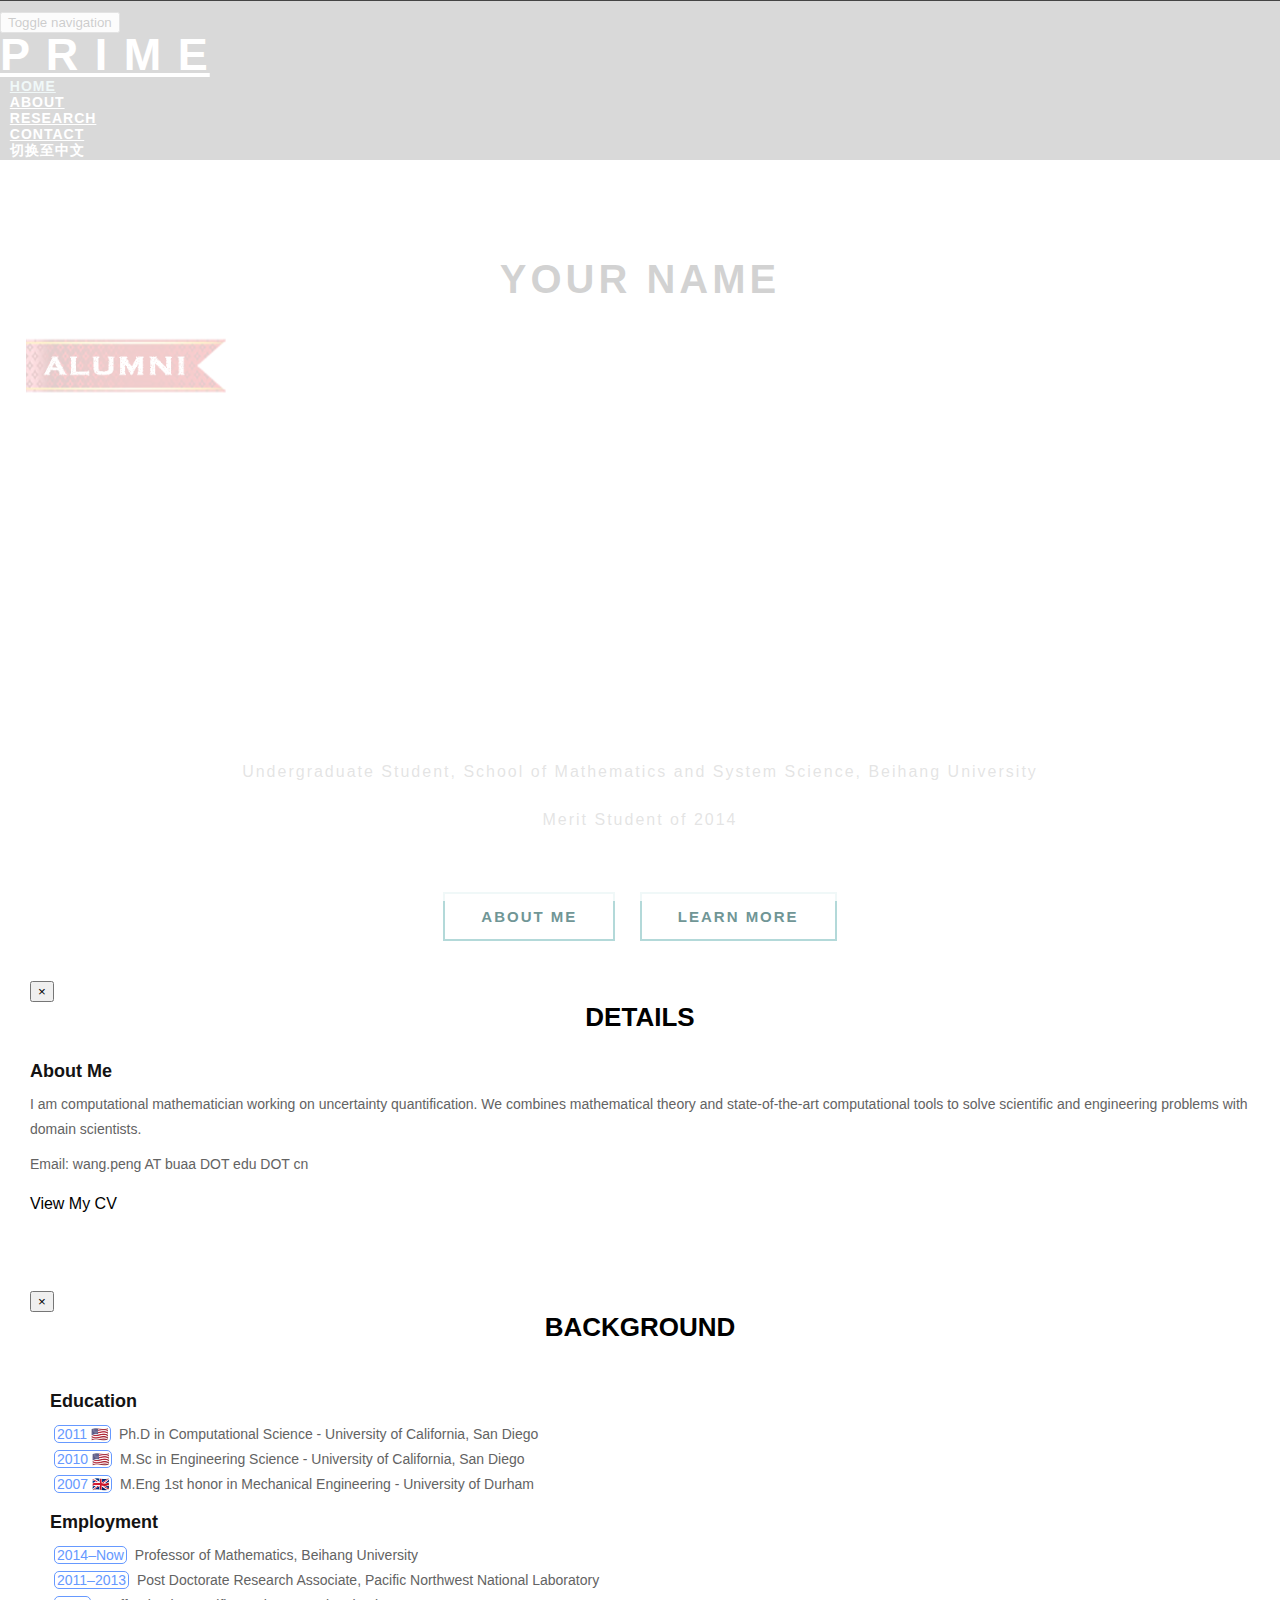
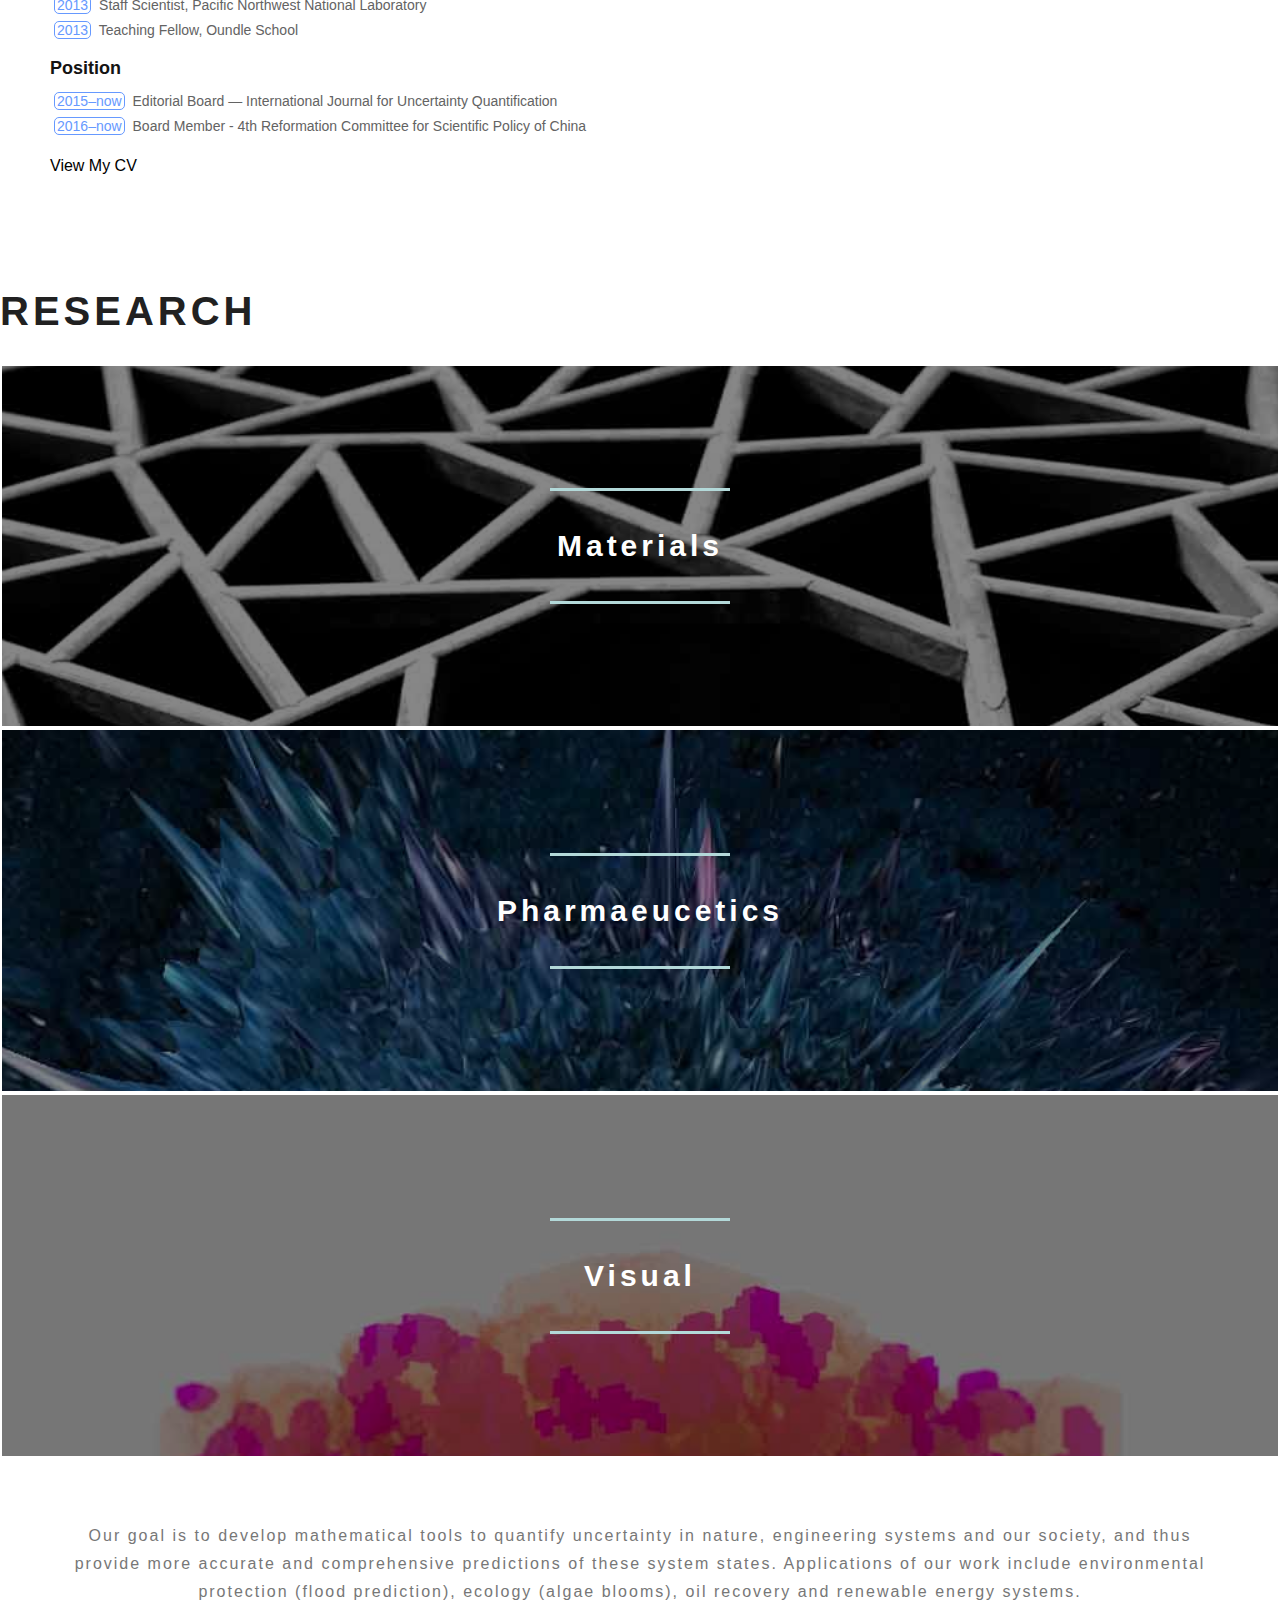
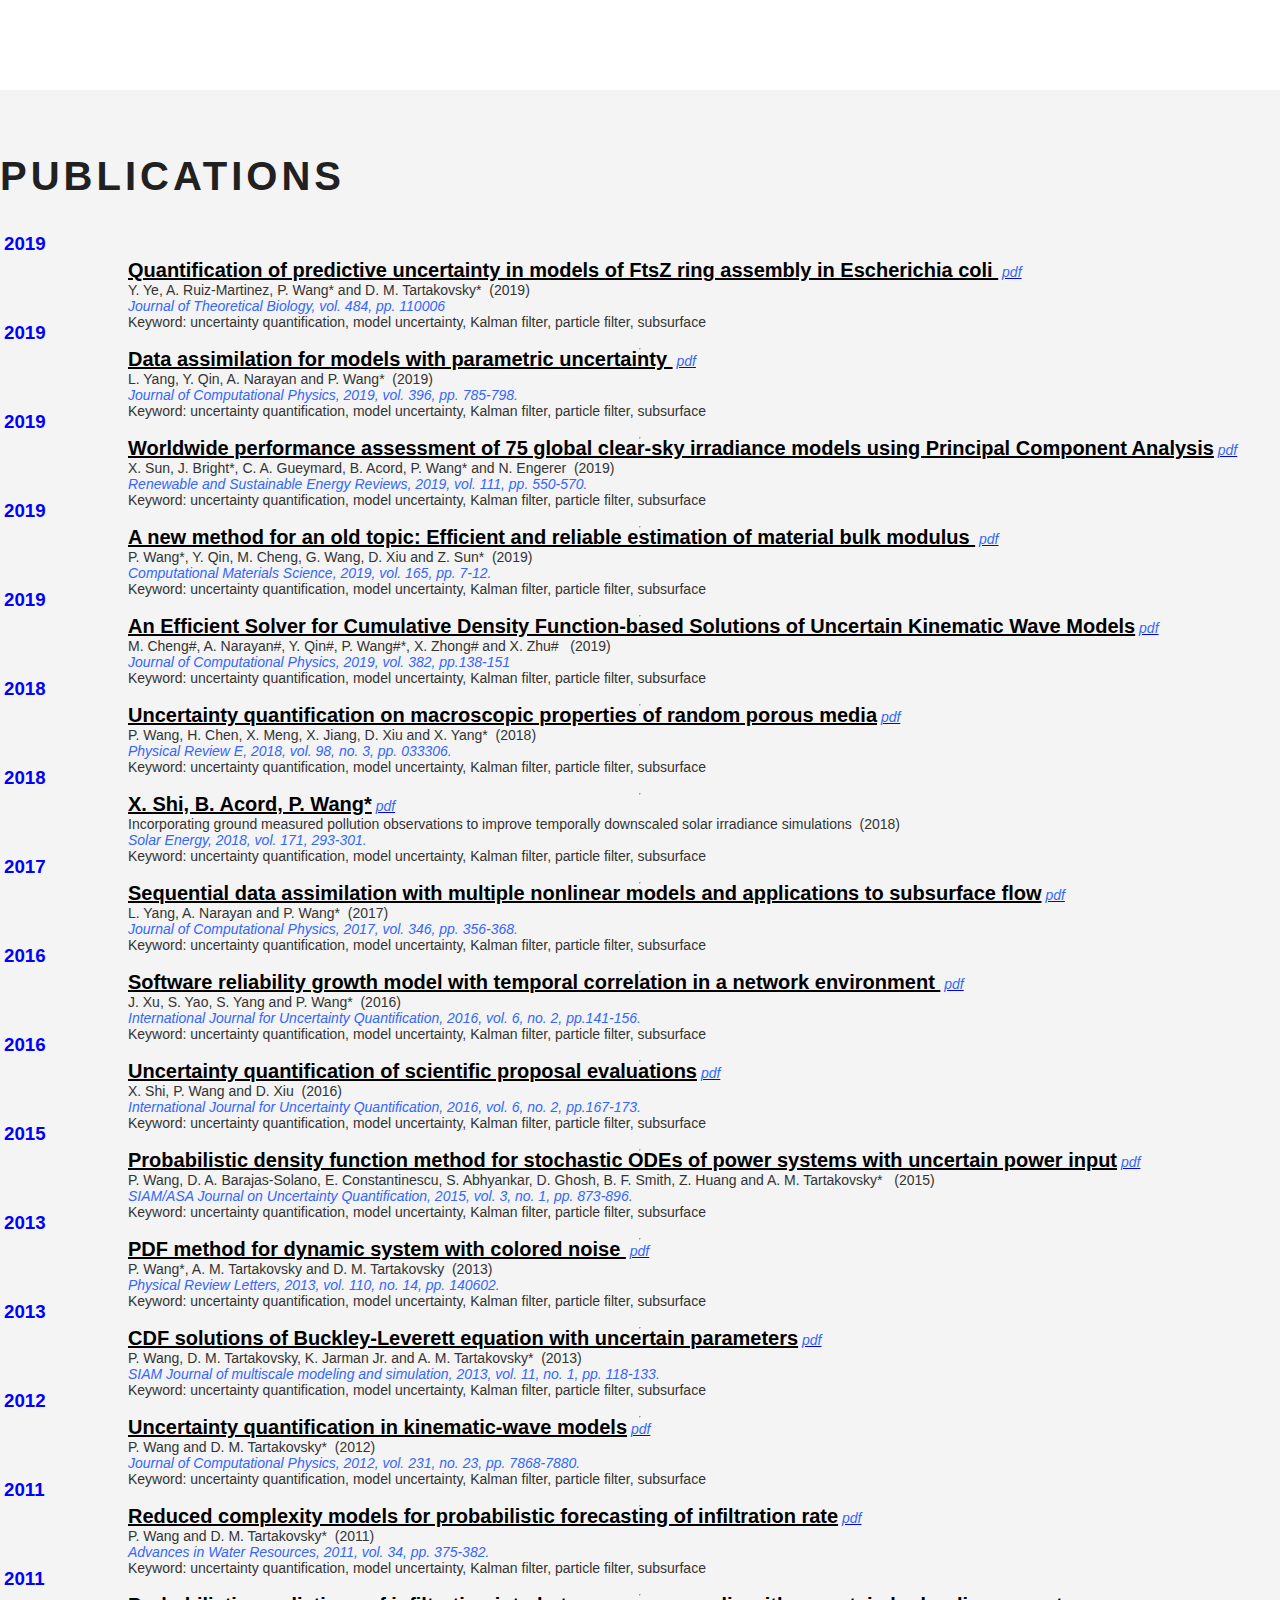
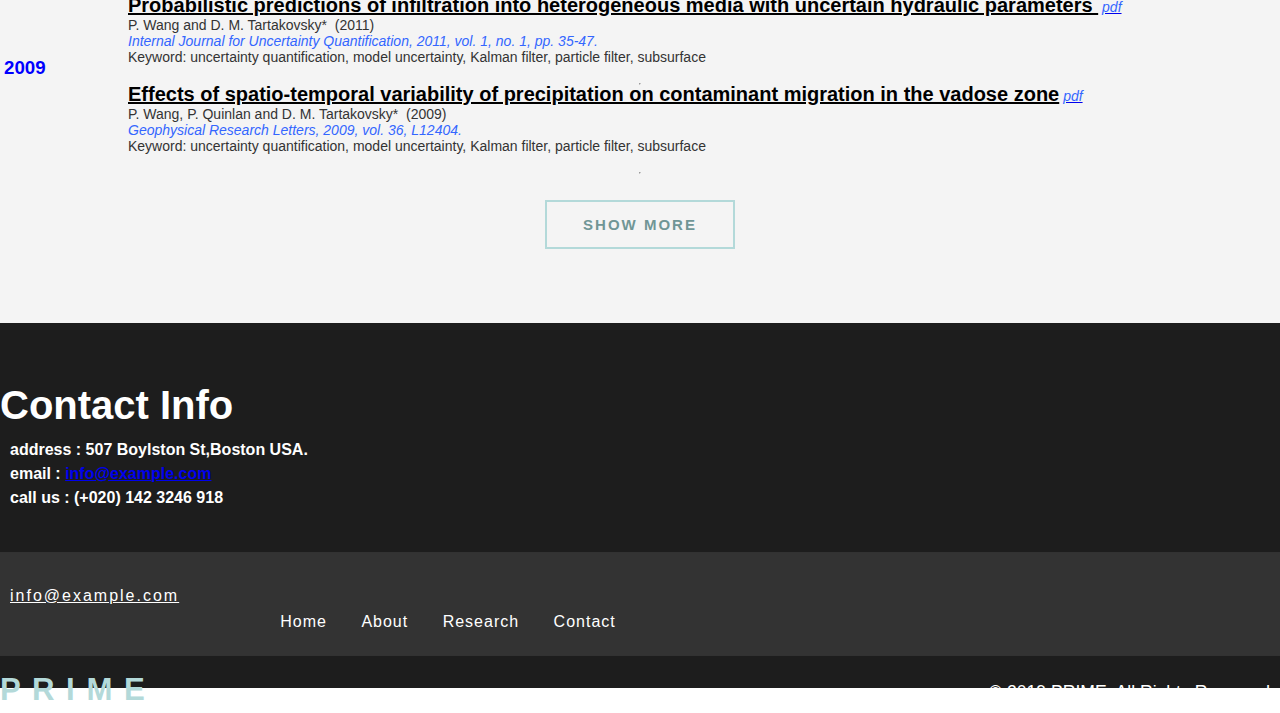
==== commit 1825dc32: "updated many things" ====
--- a/details/template.html
+++ b/details/template.html
@@ -32,12 +32,12 @@
 <script src='../js/TweenMax.min.js'></script>
 <script  src="../js/index.js"></script>
 <!-- banner -->
-	<div class="banner jarallax" id="home" style="background-color: #444; min-height: auto;">
+	<div class="jarallax" id="home" style="background-color: #444; min-height: auto;">
 	<div class="agile_dot_info one">
 		<div class="container" style="width: 100%;">
 			<nav class="navbar navbar-default" style="padding: 0.5em 0 0 0;">
 				<div class="navbar-header navbar-left">
-					<button type="button" class="navbar-toggle collapsed" style="margin: 0.3em 0 0 0;" data-toggle="collapse" data-target="#bs-example-navbar-collapse-1">
+					<button type="button" class="navbar-toggle navbar-toggle-gray collapsed" style="margin: 0.3em 0 0 0;" data-toggle="collapse" data-target="#bs-example-navbar-collapse-1">
 						<span class="sr-only">Toggle navigation</span>
 						<span class="icon-bar"></span>
 						<span class="icon-bar"></span>
@@ -46,7 +46,7 @@
 					<h1><a class="navbar-brand" href="../index.html">P R I M E</a></h1>
 				</div>
 			<!-- Collect the nav links, forms, and other content for toggling -->
-				<div class="collapse navbar-collapse navbar-right" id="bs-example-navbar-collapse-1">
+				<div class="collapse navbar-collapse navbar-right navbar-gray" id="bs-example-navbar-collapse-1">
 					<nav class="link-effect-8" id="link-effect-8">
 						<ul class="nav navbar-nav">
 							<li class="active"><a href="../index.html" data-lang="home">Home</a></li>
@@ -68,9 +68,12 @@
 		  <div class="container">
 				<div class="ab-w3l-spa w3-head-center">
 					<label class="wel"></label>
-					<h3 class="w3-head-left" data-lang="prof_name">Peng WANG (Koby)</h3>
-					<p data-lang="intro_1">Professor of Mathematics, School of Mathematics and System Science, Beihang University</p>
-						<p data-lang="intro_2">“Thousand Talents Program” Recipient</p> 
+					<h3 class="w3-head-left" data-lang="student_name">Your Name</h3>
+                    <div style="margin: 2%; height: 400px; background: url('../images/m1.jpg') no-repeat; background-size: cover;">
+                        <img style="top: unset; max-width: 200px;" src="../images/alumni.png" alt=" " class="alumni" />
+                    </div>
+					<p data-lang="intro_1">Undergraduate Student, School of Mathematics and System Science, Beihang University</p>
+						<p data-lang="intro_2">Merit Student of 2014</p> 
 					<div class="agileits_w3layouts_more">
 						<a href="#" data-toggle="modal" data-target="#myModal1" style="margin: 10px;" data-lang="about_me">About Me</a>
 						<a href="#" data-toggle="modal" data-target="#myModal2" style="margin: 10px;" data-lang="about_more">Learn More</a>
@@ -86,9 +89,8 @@
 			<div class="modal-content">
 				<div class="modal-header">
 					<button type="button" class="close" data-dismiss="modal">&times;</button>
-					<h4 style="color:#000" data-lang="prof_title">Prof. Peng Wang</h4>
-					<img src="../images/Intro.jpg" alt=" " class="img-responsive" style="width:30%;float:left;">
-					<div style="margin-left: 30%; padding-left: 20px;">
+					<h4 style="color:#000" data-lang="details">Details</h4>
+					<div>
 						<h5 data-lang="about_me">About Me</h5>
 						<p data-lang="full_intro">I am computational mathematician working on uncertainty quantification. We combines mathematical theory and state-of-the-art computational tools to solve scientific and engineering problems with domain scientists.</p>
 						<p>Email:  wang.peng AT buaa DOT edu DOT cn</p>
@@ -491,70 +493,9 @@
 <!-- for bootstrap working -->
 <script src="../js/bootstrap.js"></script>
 <!-- //for bootstrap working -->
-<!-- flexSlider -->
-<script defer src="../js/jquery.flexslider.js"></script>
-<script type="text/javascript">
-    $(window).load(function(){
-        $('.flexslider').flexslider({
-            animation: "slide",
-            start: function(slider){
-                $('body').removeClass('loading');
-            }
-        });
-    });
-</script>
-<!-- //flexSlider -->
 <!-- /numscroller -->		
 <script type="text/javascript" src="../js/numscroller-1.0.js"></script>
 <!-- //numscroller -->	
-<!-- swipe box js -->
-<script src="../js/jquery.adipoli.min.js" type="text/javascript"></script>
-<script type="text/javascript"> 
-    $(function(){ 
-        $('.row2').adipoli({
-            'startEffect' : 'overlay',
-            'hoverEffect' : 'sliceDown'
-        }); 
-    });
-
-</script>
-<script src="../js/jquery.swipebox.min.js"></script> 
-<script type="text/javascript">
-    jQuery(function($) {
-        $(".swipebox").swipebox();
-    });
-</script>
-<!-- //swipe box js -->
-<!-- flexisel -->
-<script type="text/javascript">
-    $(window).load(function() {
-        $("#flexiselDemo1").flexisel({
-            visibleItems: 3,
-            animationSpeed: 1000,
-            autoPlay:true,
-            autoPlaySpeed: 3000,    		
-            pauseOnHover: true,
-            enableResponsiveBreakpoints: true,
-            responsiveBreakpoints: { 
-                portrait: { 
-                    changePoint:480,
-                    visibleItems: 1
-                }, 
-                landscape: { 
-                    changePoint:640,
-                    visibleItems:2
-                },
-                tablet: { 
-                    changePoint:768,
-                    visibleItems: 2
-                }
-            }
-        });
-
-    });
-</script>
-<script type="text/javascript" src="../js/jquery.flexisel.js"></script>
-<!-- //flexisel -->
 <script type="text/javascript" src="../js/move-top.js"></script>
 <script type="text/javascript" src="../js/easing.js"></script>
 <!-- here starts scrolling icon -->
--- a/css/style.css
+++ b/css/style.css
@@ -1,5 +1,22 @@
+.hori_3 {
+    width: 33.33%;
+    float: left;
+}
+.pubheader {
+    font-size: 20px;
+}
+.agile_team_grid .hori_3 {
+    height: 200px;
+    margin: 0.5%;
+    width: 32%;
+}
 .icon-bar {
     background-color: #fff !important;
+}
+.alumni {
+    width: 32%; 
+    position: absolute !important;
+    top: 2%;
 }
 .passes-container {
     pointer-events:none;
@@ -53,15 +70,15 @@
     right: -5px;
 }
 .easyjet {
-    background: #f60;
+    background: #333366;
     color: #fff;
 }
 .airberlin {
-    background: #cc1f2f;
+    background: #336699;
     color: #fff;
 }
 .ba {
-    background: #031b41;
+    background: #003366;
     color: #fff;
 }
 .passes li > div {
@@ -111,6 +128,7 @@
 .contentwidget {
     float: right;
     margin-bottom: 10px;
+    width: 100%;
 }
 
 @media screen and (min-width: 768px){
@@ -605,23 +623,23 @@
     position: relative;
     font-size: 1.3em;
     padding: 10px 0;
-    width: 55%;
+    width: 60%;
     margin: 13px auto;
     font-weight: 600;
     background:#B3D9D9;
-    -webkit-transform: translateY(100px);
-    -ms-transform: translateY(100px);
+    -webkit-transform: translateY(60px);
+    -ms-transform: translateY(60px);
     transform: translateY(100px);
     -webkit-transition: all 0.4s cubic-bezier(0.88,-0.99, 0, 1.81);
     transition: all 0.4s cubic-bezier(0.88,-0.99, 0, 1.81);
 }
 
 .hovereffect1:hover h4 {
-  -webkit-transform: translateY(80px);
-  -ms-transform: translateY(80px);
-  transform: translateY(80px);
-  -moz-transform:translateY(80px);
-  -o-transform: translateY(80px);
+  -webkit-transform: translateY(60px);
+  -ms-transform: translateY(60px);
+  transform: translateY(60px);
+  -moz-transform:translateY(60px);
+  -o-transform: translateY(60px);
 }
 
 .hovereffect1 .social_agileinfo{
@@ -637,7 +655,7 @@
     transition: all 0.4s cubic-bezier(0.88,-0.99, 0, 1.81);
     font-weight: normal;
     margin: 0;
-   padding: 6em 2em 0em;
+    padding: 5em 2em 0em;
 }
 
 .hovereffect1:hover .social_agileinfo{
@@ -650,9 +668,10 @@
 .social_agileinfo li{
 	display:inline-block;
 	float: none !important;
+    width: 75%;
 }
 .social_agileinfo li a{
-	width:40px;
+	width:100%;
 	height:40px;
 	display:block;
 	border:1px solid #fff;
@@ -667,7 +686,7 @@
 	border:1px solid #3b5998;
 	background:#3b5998;
 }
-.w3_twitter:hover{
+.globe_website:hover{
 	border:1px solid #1da1f2;
 	background:#1da1f2;
 }
@@ -683,9 +702,6 @@
 .flex-slider{	
 	background:#222227;
 	padding: 70px 0 165px 0;
-}
-#flexiselDemo1 {
-	display: none;
 }
 .nbs-flexisel-container {
 	position: relative;
@@ -1237,6 +1253,12 @@
 }/*-- //top --*/
 
 
+@media screen and (min-width: 1080px){
+.hovereffect1 .social_agileinfo {
+    padding: 3.5em 2em 0em;
+}
+}
+
 /*-- /responsive design --*/
 @media(max-width:1440px){
 .w3_agile_banner_info {
@@ -1292,7 +1314,7 @@
 }
 @media(max-width:1024px){
 .hovereffect1 h4 {
-    margin: 5px auto;
+    margin: -10px auto;
 }
 .agile_map_grid {
     width: 47%;
@@ -1304,6 +1326,9 @@
 }
 }
 @media(max-width:991px){
+.stats {
+    display: none;
+}
 .navbar-nav > li > a {
     margin: 0 0.8em;
     padding: .7em 0;
@@ -1372,14 +1397,14 @@
 .top-right-info-w3ls {
     margin-top: 1em;
 }
+.social_agileinfo li {
+    width: 83%;
+}
 .hovereffect1 h4 {
     width: 76%;
 }
 .hovereffect1 .social_agileinfo {
-    padding: 0em 2em 0em;
-}
-.hovereffect1 h4 {
-    padding: 6px;
+    padding: 4.5em 0.7em 0em;
 }
 .copy h2 {
     float: none;
@@ -1420,14 +1445,39 @@
 
 }
 @media(max-width:767px){
-div#bs-example-navbar-collapse-1 {
+div.navbar-gray {
+    border: none;
     position: absolute;
-    width: 80%;
-    background: #000000fe;
+    width: 100%;
+    background-color: #444;
     text-align: center;
     z-index: 99;
 }
-
+div.navbar-colorful {
+    border: none;
+    border-radius: 8px;
+    position: absolute;
+    width: 200px;
+    background-color: #004477de;
+    text-align: center;
+    z-index: 99;
+    right: 40px;
+}
+.navbar-toggle-colorful {
+    background-color: #12345678 !important;
+}
+.navbar-toggle-gray {
+    background-color: #000000fe !important;
+}
+.collapsed {
+    background-color: transparent !important;
+}
+.link-effect-8 ul.nav li a::before {
+    display:none;
+}
+.link-effect-8 ul.nav li a::after {
+    display:none;
+}
 .navbar-nav {
     margin: 6.5px 15px;
 }
@@ -1488,6 +1538,9 @@
 .w3-services, .team, .w3-login-form, .gallery {
     padding: 3em 0;
 }
+.welcome p {
+    letter-spacing: 0px;   
+}
 }
 @media(max-width:736px){
 .welcome {
@@ -1499,14 +1552,23 @@
 .stats-info-1 {
     padding: 3em 12em 1em;
 }
+.social_agileinfo li {
+    width: 95%;
+}
 .hovereffect1 h4 {
-    width: 95%;
+    width: 86%;
 }
 .w3-contact-pos img {
     width: 84%;
 }
 }
 @media(max-width:667px){
+.hovereffect1 h4 {
+    margin: -40px auto;
+}
+.hovereffect1 .social_agileinfo {
+    padding: 7em 0.7em 0em;
+} 
 .w3-contact-pos img {
     width: 78%;
 }
@@ -1517,12 +1579,29 @@
     font-size: 4.5em;
 }
 .social_agileinfo li a {
-    width: 30px;
     height: 30px;
 }
 .social_agileinfo li a i {
+    font-size: 1.4em;
+    line-height: 1.5em;
+}
+.pubwidget h3 {
     font-size: 1em;
-    line-height: 0.5em;
+}
+.pubwidget span {
+    font-size: 1.4em;
+}
+.agileits_w3layouts_more {
+    margin-top: 0em;
+}
+.contentwidget span {
+    font-size: 0.5em;
+}
+.pubheader {
+    font-size: 1em !important;
+}
+.agileits_w3layouts_more a {
+    font-size: 0.5em;
 }
 }
 @media(max-width:640px){
@@ -1572,21 +1651,24 @@
 .stats-info-1 {
     padding: 3em 8em 1em;
 }
+.social_agileinfo li {
+    width: 91%;
+}
 .hovereffect1 h4 {
     letter-spacing: 1px;
     font-size: 1em;
 }
 .hovereffect1 .overlay {
-    top: -32px;
-}
-.hovereffect1 h4 {
-    padding: 2px;
-}
-.hovereffect1 .social_agileinfo {
-    padding: 0em 1em 0em;
+    top: 0px;
 }
 .hovereffect1 .overlay {
     top: 0;
+}
+.hovereffect1 h4 {
+    width: 81%;
+}
+.alumni {
+    width: 20%;
 }
 }
 @media(max-width:568px){
@@ -1594,17 +1676,23 @@
     font-size: 3.5em;
     font-weight: 600;
 }
-.hovereffect1 .social_agileinfo {
-    padding: 0em 0em 0em;
-}
 .hovereffect1 .overlay {
-    top: 20px;
+    top: 0px;
 }
 .hovereffect1 .overlay {
-    top: 12px;
+    top: 0px;
 }
 }
 @media(max-width:480px){
+.hovereffect1 h4 {
+    margin: 30px auto;
+}
+.hovereffect1 .social_agileinfo{
+    padding: 3em 1.5em 0em;
+}
+.agile_team_grid .hori_3 {
+    width: 100%;
+}
 .w3_agile_banner_info h3 {
     font-size: 3em;
     font-weight: 600;
@@ -1646,13 +1734,10 @@
     left: 36%;
 }
 .hovereffect1 .overlay {
-    top: -25px;
+    top: 0px;
 }
 .nbs-flexisel-item {
     width: 199px!important;
-}
-.social_agileinfo li a {
-    display:none;
 }
 }
 @media(max-width:414px){
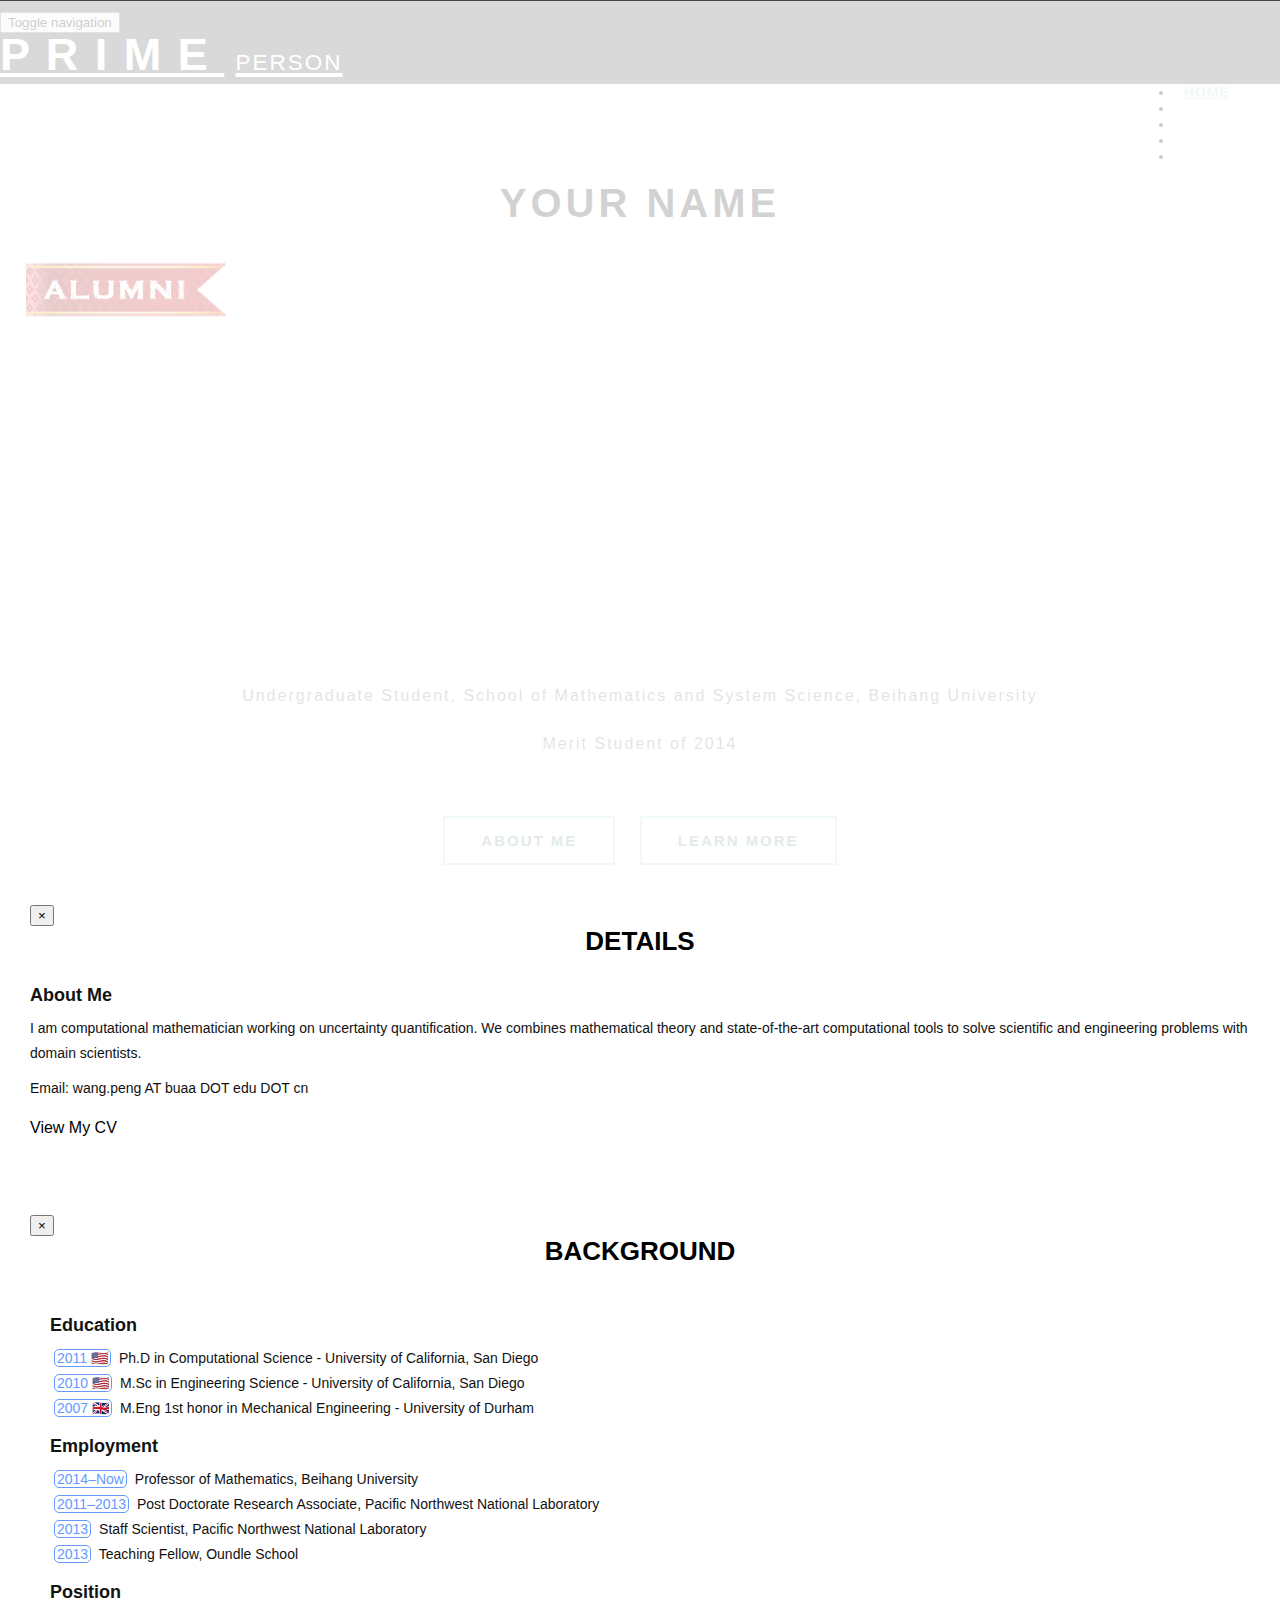
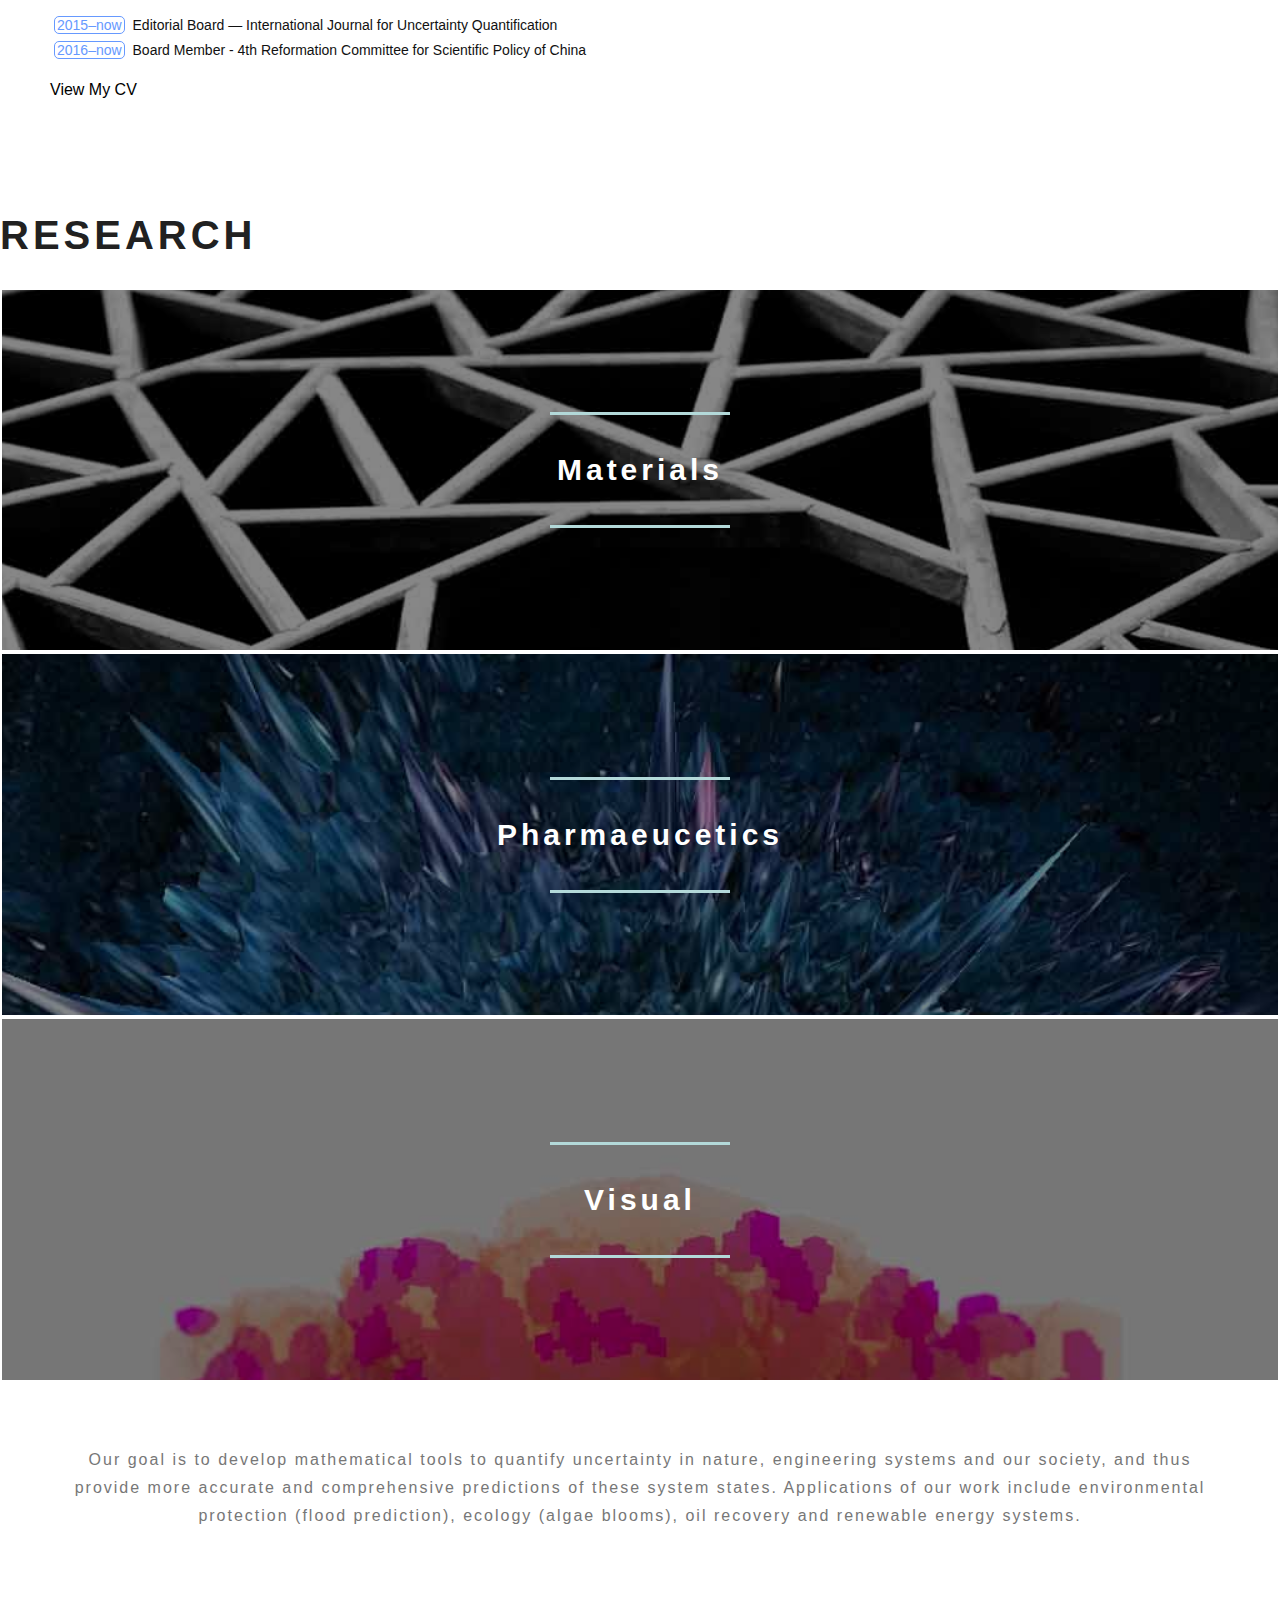
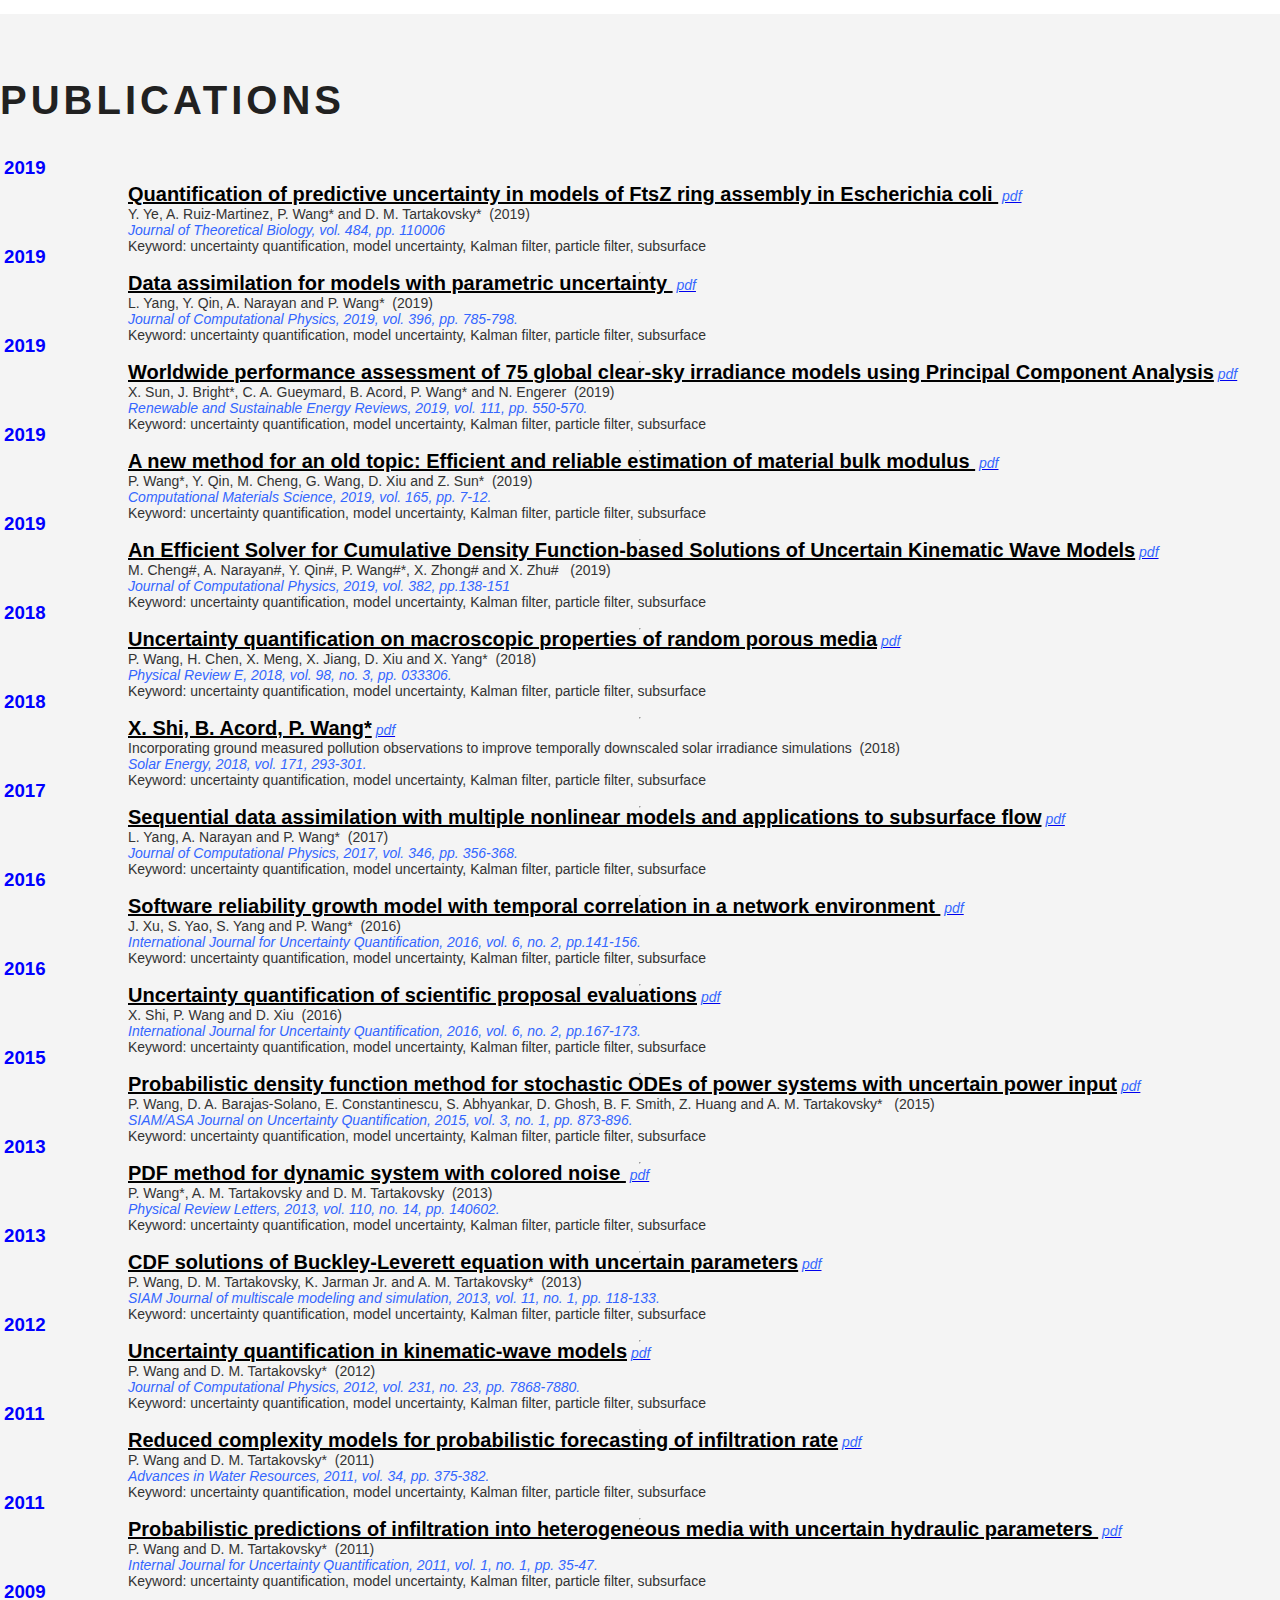
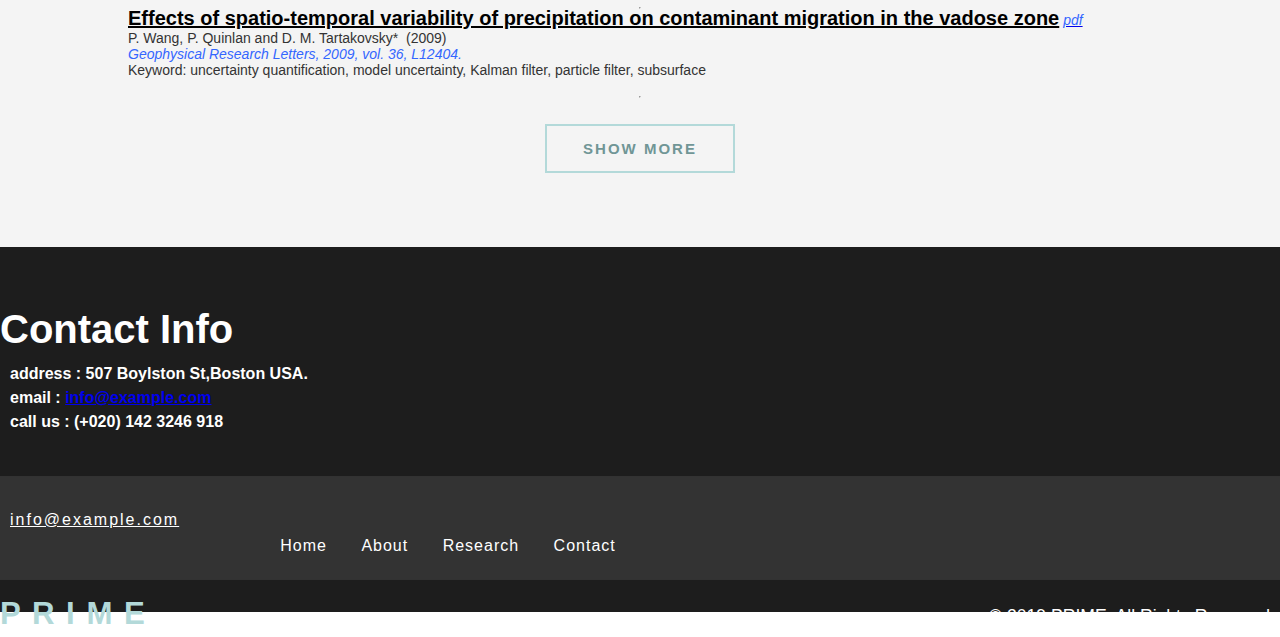
==== commit 58108d0c: "add news and modified group image" ====
--- a/details/template.html
+++ b/details/template.html
@@ -43,7 +43,7 @@
 						<span class="icon-bar"></span>
 						<span class="icon-bar"></span>
 					</button>
-					<h1><a class="navbar-brand" href="../index.html">P R I M E</a></h1>
+					<h1><a class="navbar-brand" href="../index.html">P R I M E <span style="font-weight: 100; margin-left: 0.5em; font-size: 0.5em;">PERSON</span></a></h1>
 				</div>
 			<!-- Collect the nav links, forms, and other content for toggling -->
 				<div class="collapse navbar-collapse navbar-right navbar-gray" id="bs-example-navbar-collapse-1">
@@ -185,7 +185,7 @@
 		<h3 data-lang="publications">Publications</h3>
 	</div>
 
-    <div class="pubwidget">
+    <div class="reswidget">
         <div>
             <div class="datewidget">
                 <h3><span style="color: #0000ff;">2019</span></h3>
@@ -200,7 +200,7 @@
         <hr>
     </div>
 
-    <div class="pubwidget">
+    <div class="reswidget">
         <div>
             <div class="datewidget">
                 <h3><span style="color: #0000ff;">2019</span></h3>
@@ -215,7 +215,7 @@
         <hr>
     </div>
 
-    <div class="pubwidget">
+    <div class="reswidget">
         <div>
             <div class="datewidget">
                 <h3><span style="color: #0000ff;">2019</span></h3>
@@ -230,7 +230,7 @@
         <hr>
     </div>
 
-    <div class="pubwidget">
+    <div class="reswidget">
         <div>
             <div class="datewidget">
                 <h3><span style="color: #0000ff;">2019</span></h3>
@@ -245,7 +245,7 @@
         <hr>
     </div>
 
-    <div class="pubwidget">
+    <div class="reswidget">
         <div>
             <div class="datewidget">
                 <h3><span style="color: #0000ff;">2019</span></h3>
@@ -260,7 +260,7 @@
         <hr>
     </div>
 
-    <div class="pubwidget">
+    <div class="reswidget">
         <div>
             <div class="datewidget">
                 <h3><span style="color: #0000ff;">2018</span></h3>
@@ -275,7 +275,7 @@
         <hr>
     </div>
 
-    <div class="pubwidget">
+    <div class="reswidget">
         <div>
             <div class="datewidget">
                 <h3><span style="color: #0000ff;">2018</span></h3>
@@ -290,7 +290,7 @@
         <hr>
     </div>
 
-    <div class="pubwidget">
+    <div class="reswidget">
         <div>
             <div class="datewidget">
                 <h3><span style="color: #0000ff;">2017</span></h3>
@@ -305,7 +305,7 @@
         <hr>
     </div>
 
-    <div class="pubwidget">
+    <div class="reswidget">
         <div>
             <div class="datewidget">
                 <h3><span style="color: #0000ff;">2016</span></h3>
@@ -320,7 +320,7 @@
         <hr>
     </div>
 
-    <div class="pubwidget">
+    <div class="reswidget">
         <div>
             <div class="datewidget">
                 <h3><span style="color: #0000ff;">2016</span></h3>
@@ -335,7 +335,7 @@
         <hr>
     </div>
 
-    <div class="pubwidget">
+    <div class="reswidget">
         <div>
             <div class="datewidget">
                 <h3><span style="color: #0000ff;">2015</span></h3>
@@ -350,7 +350,7 @@
         <hr>
     </div>
 
-    <div class="pubwidget">
+    <div class="reswidget">
         <div>
             <div class="datewidget">
                 <h3><span style="color: #0000ff;">2013</span></h3>
@@ -365,7 +365,7 @@
         <hr>
     </div>
 
-    <div class="pubwidget">
+    <div class="reswidget">
         <div>
             <div class="datewidget">
                 <h3><span style="color: #0000ff;">2013</span></h3>
@@ -380,7 +380,7 @@
         <hr>
     </div>
 
-    <div class="pubwidget">
+    <div class="reswidget">
         <div>
             <div class="datewidget">
                 <h3><span style="color: #0000ff;">2012</span></h3>
@@ -395,7 +395,7 @@
         <hr>
     </div>
 
-    <div class="pubwidget">
+    <div class="reswidget">
         <div>
             <div class="datewidget">
                 <h3><span style="color: #0000ff;">2011</span></h3>
@@ -410,7 +410,7 @@
         <hr>
     </div>
 
-    <div class="pubwidget">
+    <div class="reswidget">
         <div>
             <div class="datewidget">
                 <h3><span style="color: #0000ff;">2011</span></h3>
@@ -425,7 +425,7 @@
         <hr>
     </div>
 
-    <div class="pubwidget">
+    <div class="reswidget">
         <div>
             <div class="datewidget">
                 <h3><span style="color: #0000ff;">2009</span></h3>
@@ -561,7 +561,7 @@
 });
 function pub_switch() {
     var i = 0;
-    var widgets = document.getElementsByClassName("pubwidget");
+    var widgets = document.getElementsByClassName("reswidget");
     show_more = 1 - show_more;
     if(show_more == 1) {
         document.getElementById("show_more").setAttribute('data-lang', 'show_less');
@@ -583,8 +583,6 @@
 }
 </script>
 
-
-
 <script src="../js/js.cookie.min.js"></script>
 <script src="../js/SmoothScroll.min.js"></script>
 
--- a/css/style.css
+++ b/css/style.css
@@ -1,6 +1,62 @@
+.g-nav-list {
+    width: 100%;
+    display: -webkit-box;
+    display: -moz-box;
+    margin-bottom: 2em;
+    border-bottom: 1px solid #d5d5d5;
+    box-shadow: 0 1px 0px 0px rgba(160,160,160,0.2);
+}
+
+.g-nav-list li {
+    list-style: none;
+    position: relative;
+    text-align: center;
+    -webkit-box-flex: 1;
+    -moz-box-flex: 1;
+}
+
+.g-nav-list span {
+    display: inline-block;
+    margin: 0 auto;
+    width: 100%;
+    line-height: 30px;
+    font-size: 20px;
+    letter-spacing: 2px;
+    text-transform: uppercase;
+    text-align: center;
+    color: #666666;
+}
+
+.g-nav-list .selected{
+    border-bottom: 2px solid #709696
+}
+
+.g-nav-list .selected span {
+    width: 100%;
+    color: #709696;
+    line-height: 30px;
+}
+
 .hori_3 {
     width: 33.33%;
     float: left;
+}
+.corp {
+    position: relative;
+    float: right;
+    font-family:"Times New Roman", Times, serif;
+    color: #636363;
+    line-height: 1em;
+    padding-top: 0.5em;
+}
+.modal-header > div > p > img {
+    position: absolute;
+    width: auto !important;
+    max-width: 300px;
+    max-height: 70px;
+    min-height: 40px;
+    right: 8%;
+    opacity: 0.3;
 }
 .pubheader {
     font-size: 20px;
@@ -54,6 +110,10 @@
 .passes li.current {
     -webkit-transform: translate3d(0, 0, 0) !important;
 }
+
+.passes li.current > div.content {
+    opacity: 1;
+}
 .passes li:before,
 .passes li:after {
     content: '';
@@ -81,11 +141,23 @@
     background: #003366;
     color: #fff;
 }
-.passes li > div {
+.passes li > div.header {
     font-family: "Helvetica Neue", sans;
     margin-top: 10px;
     text-align: center;
     pointer-events: none;
+}
+.passes li > div.content {
+    font-family: "Helvetica Neue", sans;
+    margin-top: 10px;
+    text-align: left;
+    margin: 20px;
+    opacity: 0;
+    transition: opacity 1s ease-in;
+}
+.passes li > hr {
+    border-top: 3px solid rgba(0, 0, 0, .2);
+    margin-top: 10px;
 }
 html, body{
     font-size: 100%;
@@ -135,9 +207,12 @@
 .contentwidget {
     width: 90%;
 }
-}
-
-.pubwidget {
+.navbar-nav {
+    float: right;
+}
+}
+
+.reswidget {
     width: 100%;
     display: grid;
     margin-bottom: -40px;
@@ -920,8 +995,8 @@
 }
 /* //contact form */
 /*--modal--*/
-.modal-content  img{
-	width:100%;
+.modal-content img{
+   width:100%;
 }
 .modal-content h4 {
     color:#B3D9D9;
@@ -936,7 +1011,7 @@
     font-size: 18px;
 }
 .modal-content p{
-	color:#636363;
+	color:#111;
 	font-size:14px;
 	line-height:25px;
 	    padding-top: 10px;
@@ -1585,10 +1660,10 @@
     font-size: 1.4em;
     line-height: 1.5em;
 }
-.pubwidget h3 {
+.reswidget h3 {
     font-size: 1em;
 }
-.pubwidget span {
+.reswidget span {
     font-size: 1.4em;
 }
 .agileits_w3layouts_more {
@@ -1598,10 +1673,10 @@
     font-size: 0.5em;
 }
 .pubheader {
-    font-size: 1em !important;
+    font-size: 1.5em !important;
 }
 .agileits_w3layouts_more a {
-    font-size: 0.5em;
+    font-size: 0.9em;
 }
 }
 @media(max-width:640px){
@@ -1682,6 +1757,9 @@
 .hovereffect1 .overlay {
     top: 0px;
 }
+.g-nav-list span {
+    letter-spacing: 0px;
+}
 }
 @media(max-width:480px){
 .hovereffect1 h4 {
@@ -1776,6 +1854,9 @@
     font-size: 0.9em;
     margin: 1em;
 }
+.modal-header > div > p > img {
+    display: none;
+}
 }
 @media(max-width:384px){
 .stats-info-1 {
@@ -1787,6 +1868,10 @@
 .login-form.banner-posit {
     width: 80%;
 }
+.g-nav-list span {
+    font-size: 14px;
+    letter-spacing: 0px;
+}
 }
 @media(max-width:375px){
 .botttom-nav-agileits ul.nav-w3ls li {
@@ -1824,5 +1909,8 @@
 .nbs-flexisel-item {
     width: 387px!important;
 }
+.g-nav-list span {
+    font-size: 10px;   
+}
 }
 /*-- /responsive design --*/
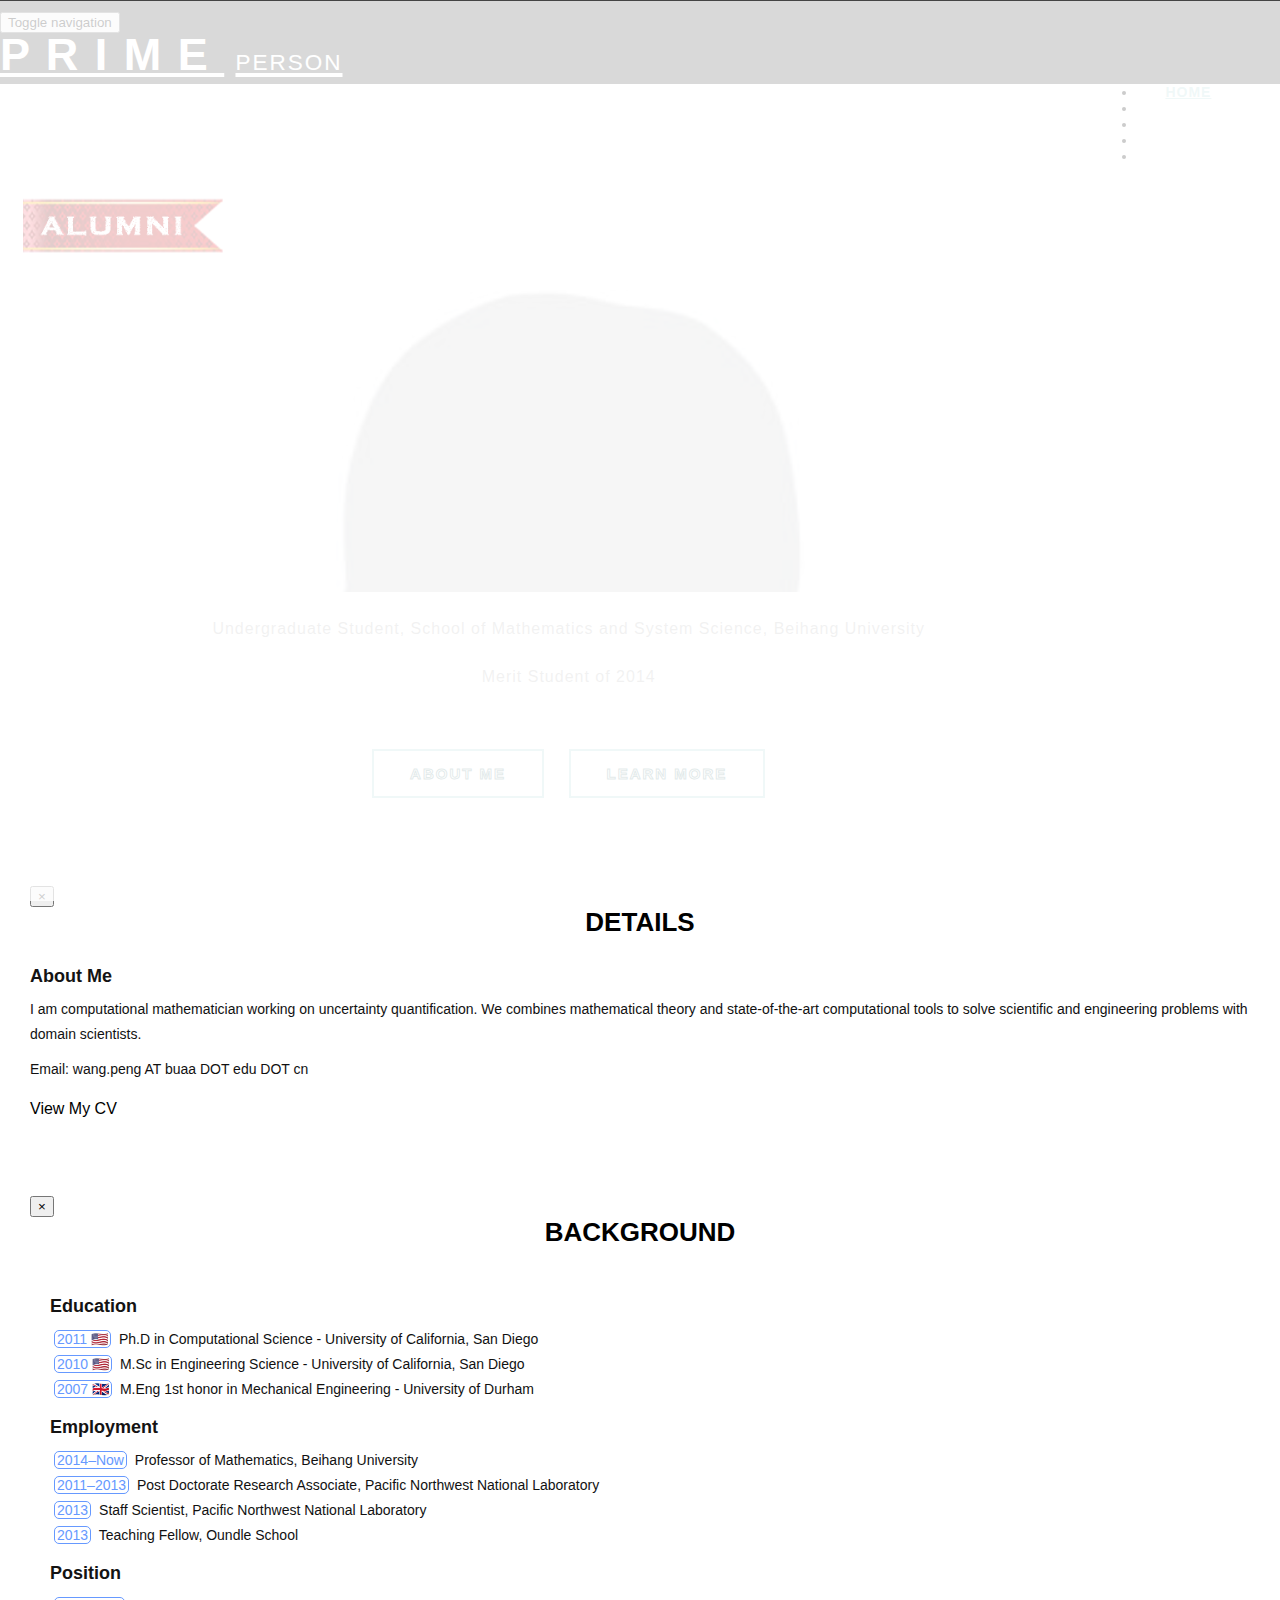
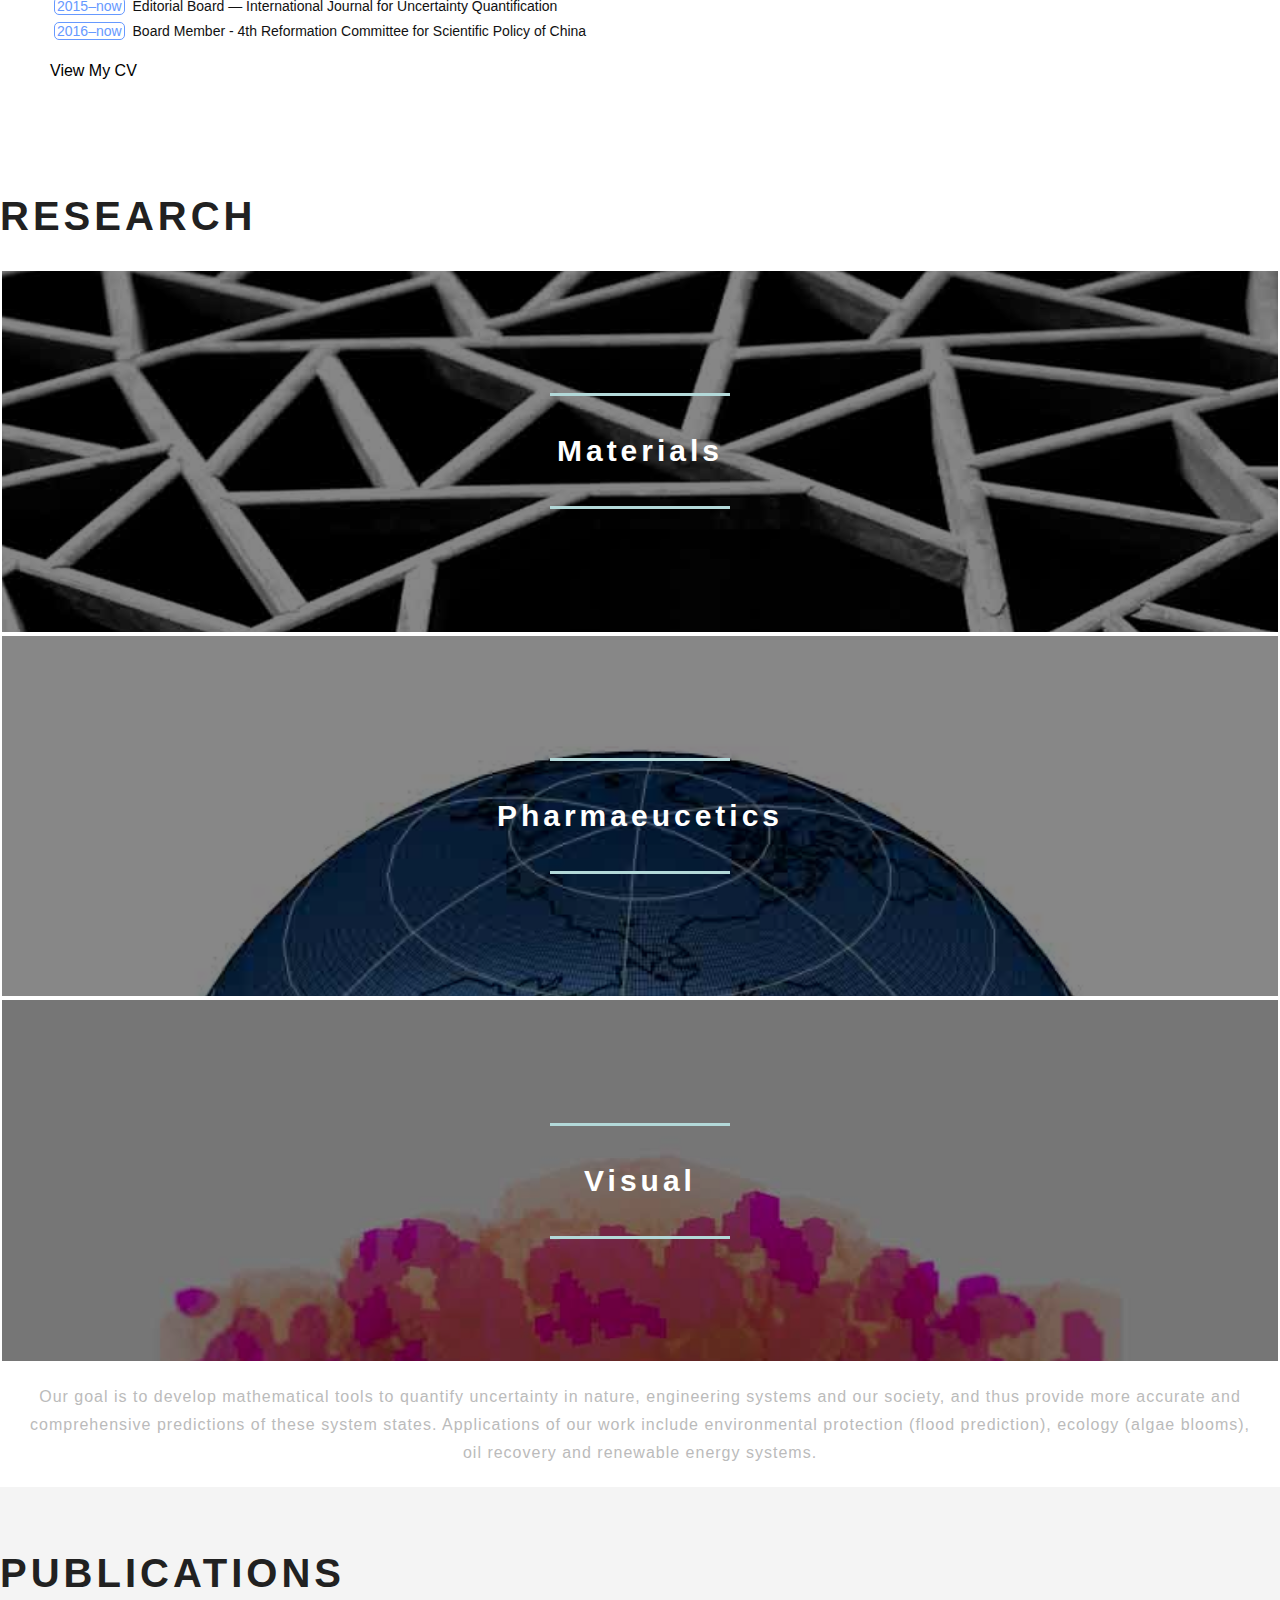
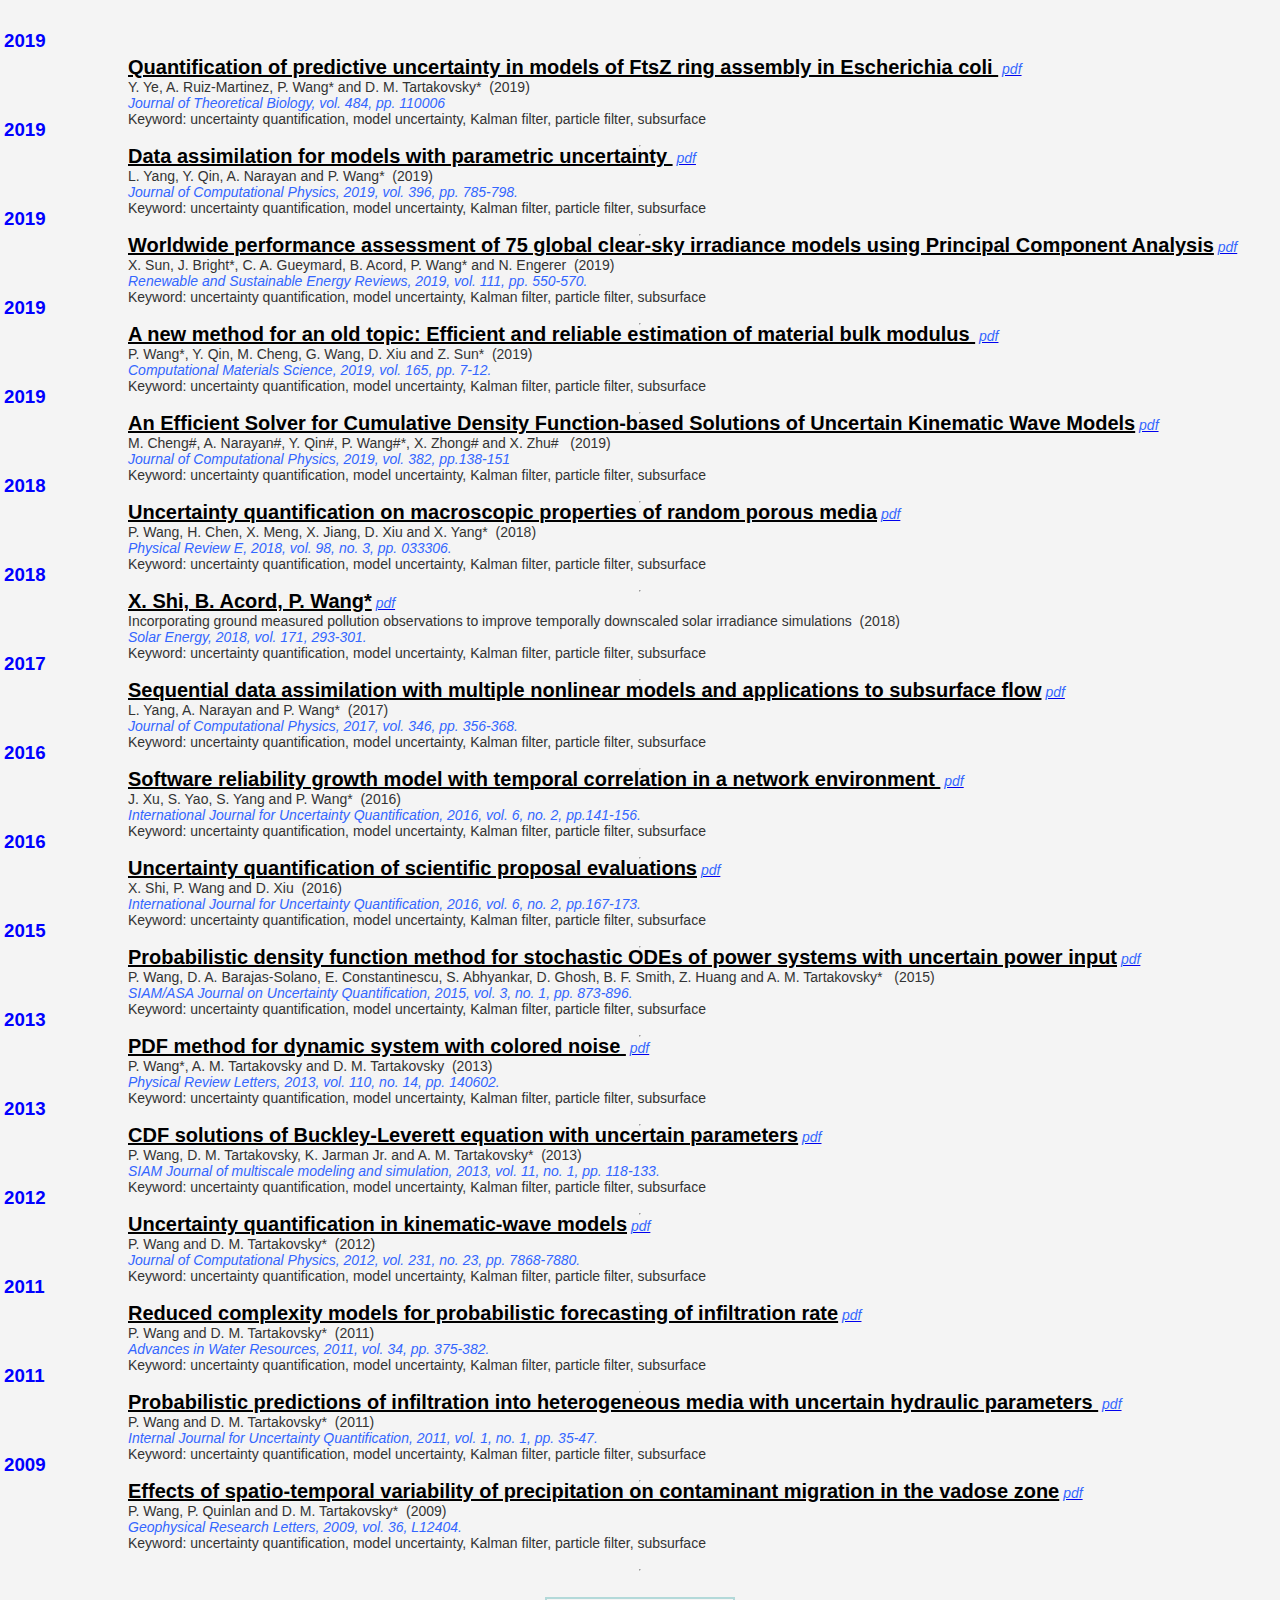
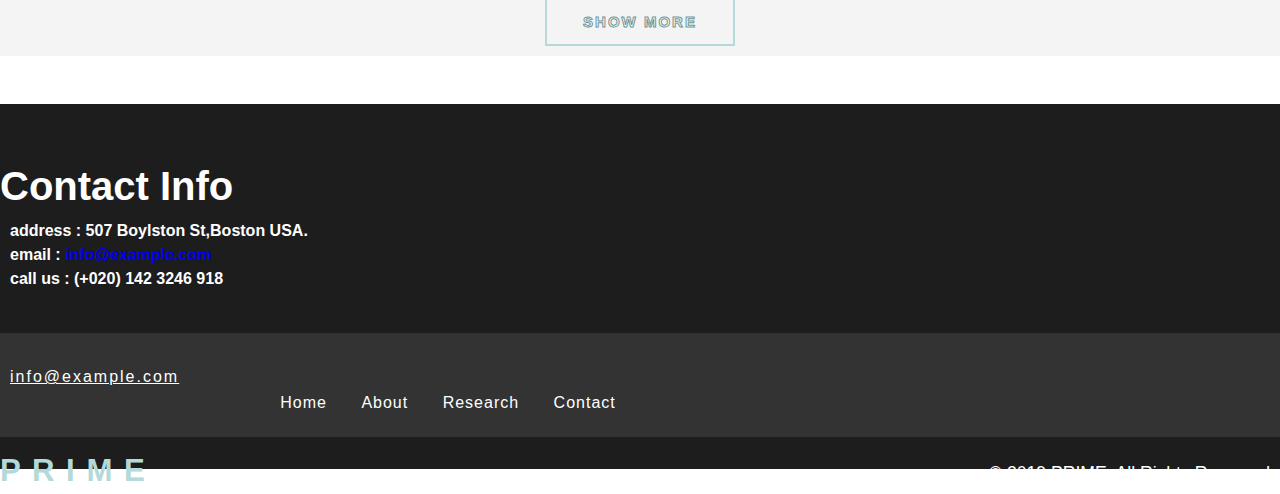
==== commit a1df29ea: "updated images" ====
--- a/details/template.html
+++ b/details/template.html
@@ -69,7 +69,7 @@
 				<div class="ab-w3l-spa w3-head-center">
 					<label class="wel"></label>
 					<h3 class="w3-head-left" data-lang="student_name">Your Name</h3>
-                    <div style="margin: 2%; height: 400px; background: url('../images/m1.jpg') no-repeat; background-size: cover;">
+                    <div style="margin: 2%; height: 400px; background: url('../images/default.jpg') no-repeat; background-size: cover;">
                         <img style="top: unset; max-width: 200px;" src="../images/alumni.png" alt=" " class="alumni" />
                     </div>
 					<p data-lang="intro_1">Undergraduate Student, School of Mathematics and System Science, Beihang University</p>
--- a/css/style.css
+++ b/css/style.css
@@ -1,3 +1,52 @@
+.swiper-container {
+    width: 100%;
+    padding-bottom: 50px;
+}
+.swiper-img > img {
+    object-fit: cover;
+    width: 100%;
+    height: 220px;
+    display: block;
+}
+.swiper-details {
+    text-align: center;
+    background-color: #fff;
+}
+.show_div {
+    float:left;
+    margin: 8% 0;
+}
+.show_icon_box {
+    color: #aaa;padding:0 20%;display: flex;
+}
+.show_icon {
+    display: table-cell;
+    vertical-align: middle;
+    text-align: center;
+    padding:10px;
+}
+.show_case {
+    width: 80%;margin-left:15%;
+    border: 5px solid white;
+}
+.overlay {
+    height: 100%;
+}
+.swiper-details > h2 {
+    font-family: Helvetica Neue, Helvetica, Arial, sans-serif;
+    line-height: 80px;
+}
+.swiper-details > h2 > a {
+    cursor: pointer;
+    color: #559696;
+}
+.swiper-slide {
+    background-position: center;
+    background-size: cover;
+    width: 300px;
+    height: 300px;
+    box-shadow: 0px 0px 5px #888888;
+}
 .g-nav-list {
     width: 100%;
     display: -webkit-box;
@@ -32,6 +81,45 @@
 }
 
 .g-nav-list .selected span {
+    width: 100%;
+    color: #709696;
+    line-height: 30px;
+}
+
+.p-nav-list {
+    width: 100%;
+    display: -webkit-box;
+    display: -moz-box;
+    margin-bottom: 2em;
+    border-bottom: 1px solid #d5d5d5;
+    box-shadow: 0 1px 0px 0px rgba(160,160,160,0.2);
+}
+
+.p-nav-list li {
+    list-style: none;
+    position: relative;
+    text-align: center;
+    -webkit-box-flex: 1;
+    -moz-box-flex: 1;
+}
+
+.p-nav-list span {
+    display: inline-block;
+    margin: 0 auto;
+    width: 100%;
+    line-height: 30px;
+    font-size: 20px;
+    letter-spacing: 2px;
+    text-transform: uppercase;
+    text-align: center;
+    color: #666666;
+}
+
+.p-nav-list .selected{
+    border-bottom: 2px solid #709696
+}
+
+.p-nav-list .selected span {
     width: 100%;
     color: #709696;
     line-height: 30px;
@@ -61,16 +149,12 @@
 .pubheader {
     font-size: 20px;
 }
-.agile_team_grid .hori_3 {
-    height: 200px;
-    margin: 0.5%;
-    width: 32%;
-}
 .icon-bar {
     background-color: #fff !important;
 }
 .alumni {
-    width: 32%; 
+    width: 32% !important; 
+    height: auto !important;
     position: absolute !important;
     top: 2%;
 }
@@ -463,10 +547,11 @@
 }
 /*-- welcome --*/
 .welcome {
-    padding: 4em 0 0 0;
+    padding: 0 0 0 0;
+    display: grid;
 }
 .w3-services,.team,.w3-login-form,.gallery{
-padding:4em 0;
+padding:4em 0 0 0;
 }
 label.wel {
     width: 150px;
@@ -476,20 +561,32 @@
 }
 .welcome p {
     font-size: 16px;
-    letter-spacing: 2px;
-    color: #777;
-    width: 90%;
-    margin: 0 auto 20px;
+    letter-spacing: 1px;
+    color: #bbb;
+    margin: 20px;
     line-height: 28px;
     text-align: center;
 }
+.description p {
+    font-size: 20px;
+    letter-spacing: 1px;
+    color: #666;
+    margin: 20px;
+    line-height: 28px;
+    text-align: center;
+}
+.welcome p.intro_3 {
+    display: contents;letter-spacing: 0px;color:#fff;font-size: 20px;font-weight: bold;
+    -webkit-text-stroke: 1px #709696;
+}
 .agileits_w3layouts_more {
     text-align: center;
-    margin-top: 3em;
+    margin: 3em 0;
 }
 .agileits_w3layouts_more a {
     font-size: 15px;
-    color: #709696;
+    color: #fff;
+    -webkit-text-stroke: 1px #709696;
     font-weight: 600;
     text-decoration: none;
     text-transform: uppercase;
@@ -515,7 +612,7 @@
 }
 .w3-head-center h3 {
     font-size: 40px;
-    color: #212121;
+    color: #fff;
     font-weight: 600;
     margin-bottom: 30px;
     letter-spacing: 4px;
@@ -533,7 +630,7 @@
 }
 .stats-info-1 {
     background:#B3D9D9;
-    padding: 3em 3em 1em;
+    padding: 3em;
 }
 .stats-grid i {
 	margin-bottom: 35px;
@@ -757,22 +854,6 @@
 	font-size:1em;
 	line-height:2.8em;
 }
-.w3_facebook:hover{
-	border:1px solid #3b5998;
-	background:#3b5998;
-}
-.globe_website:hover{
-	border:1px solid #1da1f2;
-	background:#1da1f2;
-}
-.w3_instagram:hover{
-	border:1px solid #833ab4;
-	background:#833ab4;
-}
-.w3_google:hover{
-	border:1px solid #dd4b39;
-	background:#dd4b39;
-}
 /*--flexisel--*/
 .flex-slider{	
 	background:#222227;
@@ -865,7 +946,7 @@
     padding-right:5px!important;
     margin-bottom:4px;
 }
-#team, #publications {
+#publications {
     background: #f4f4f4;
 }
 .gallery_gds {
@@ -1353,7 +1434,6 @@
 }
 @media(max-width:1280px){
 .navbar-nav > li > a {
-    margin: 0 .7em;
     padding: .7em 0;
     text-transform: uppercase;
 }
@@ -1401,6 +1481,20 @@
 }
 }
 @media(max-width:991px){
+.show_case {
+    display: block;
+    margin: 0 auto;
+}
+.agileits_w3layouts_more {
+    padding-bottom: 1em;
+}
+.show_div {
+    float:none;
+    margin: 0 0;
+}
+.welcome {
+    display: block;
+}
 .stats {
     display: none;
 }
@@ -1421,9 +1515,6 @@
 }
 .w3_agile_banner_info {
     margin: 6em 0 0;
-}
-.welcome p {
-    width: 94%;
 }
 .stats-grid.slideanim {
     width: 100%;
@@ -1533,7 +1624,7 @@
     border-radius: 8px;
     position: absolute;
     width: 200px;
-    background-color: #004477de;
+    background-color: #6f9595;
     text-align: center;
     z-index: 99;
     right: 40px;
@@ -1611,10 +1702,13 @@
     right: 4%;
 }
 .w3-services, .team, .w3-login-form, .gallery {
-    padding: 3em 0;
+    padding: 3em 0 0 0;
 }
 .welcome p {
     letter-spacing: 0px;   
+}
+.welcome p.intro_3 {
+    font-size: 16px;
 }
 }
 @media(max-width:736px){
@@ -1695,8 +1789,15 @@
 .reach-wthree h3 {
     font-size: 35px;
 }
+.show_icon_box {
+    padding: 0;
+}
 }
 @media(max-width:600px){
+
+.passes li {
+    width: unset;
+}
 .w3_agile_banner_info {
     margin: 6em 0 0;
 }
@@ -1760,6 +1861,9 @@
 .g-nav-list span {
     letter-spacing: 0px;
 }
+.p-nav-list span {
+    letter-spacing: 0px;
+}
 }
 @media(max-width:480px){
 .hovereffect1 h4 {
@@ -1768,9 +1872,6 @@
 .hovereffect1 .social_agileinfo{
     padding: 3em 1.5em 0em;
 }
-.agile_team_grid .hori_3 {
-    width: 100%;
-}
 .w3_agile_banner_info h3 {
     font-size: 3em;
     font-weight: 600;
@@ -1796,7 +1897,7 @@
     padding: 3em 5em 1em;
 }
 .w3-head-center h3 {
-    font-size: 30px;
+    font-size: 24px;
 }
 .w3-head-left h3 {
     font-size: 30px;
@@ -1859,6 +1960,9 @@
 }
 }
 @media(max-width:384px){
+.welcome p.intro_3 {
+    font-size: 12px;
+}
 .stats-info-1 {
     padding: 3em 2em 1em;
 }
@@ -1872,6 +1976,10 @@
     font-size: 14px;
     letter-spacing: 0px;
 }
+.p-nav-list span {
+    font-size: 14px;
+    letter-spacing: 0px;
+}
 }
 @media(max-width:375px){
 .botttom-nav-agileits ul.nav-w3ls li {
@@ -1891,7 +1999,7 @@
     font-weight: 800;
 }
 .banner {
-    background: url(../images/ban44.jpg) no-repeat -298px 0px;
+    background: url(../images/) no-repeat -298px 0px;
     background-size: cover;
 }
 .stats-info-1 {
@@ -1912,5 +2020,8 @@
 .g-nav-list span {
     font-size: 10px;   
 }
+.p-nav-list span {
+    font-size: 10px;   
+}
 }
 /*-- /responsive design --*/
